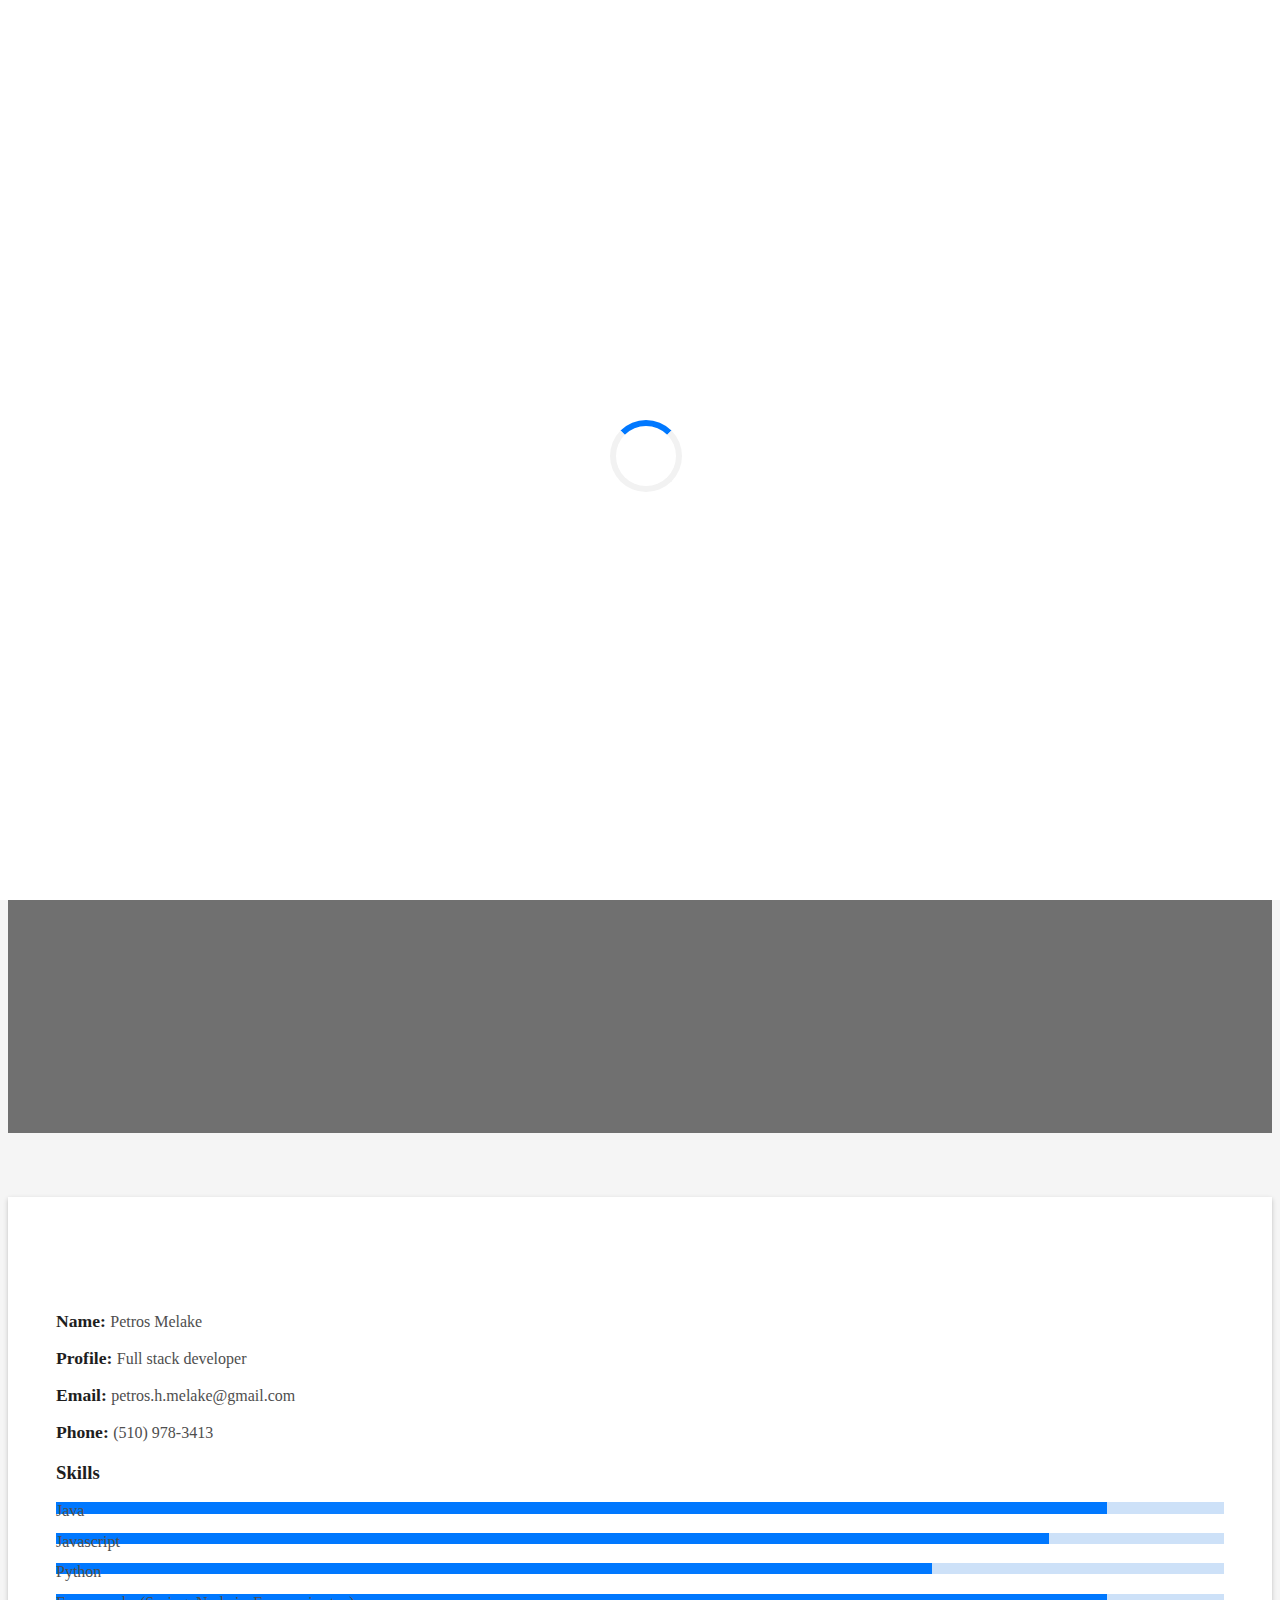
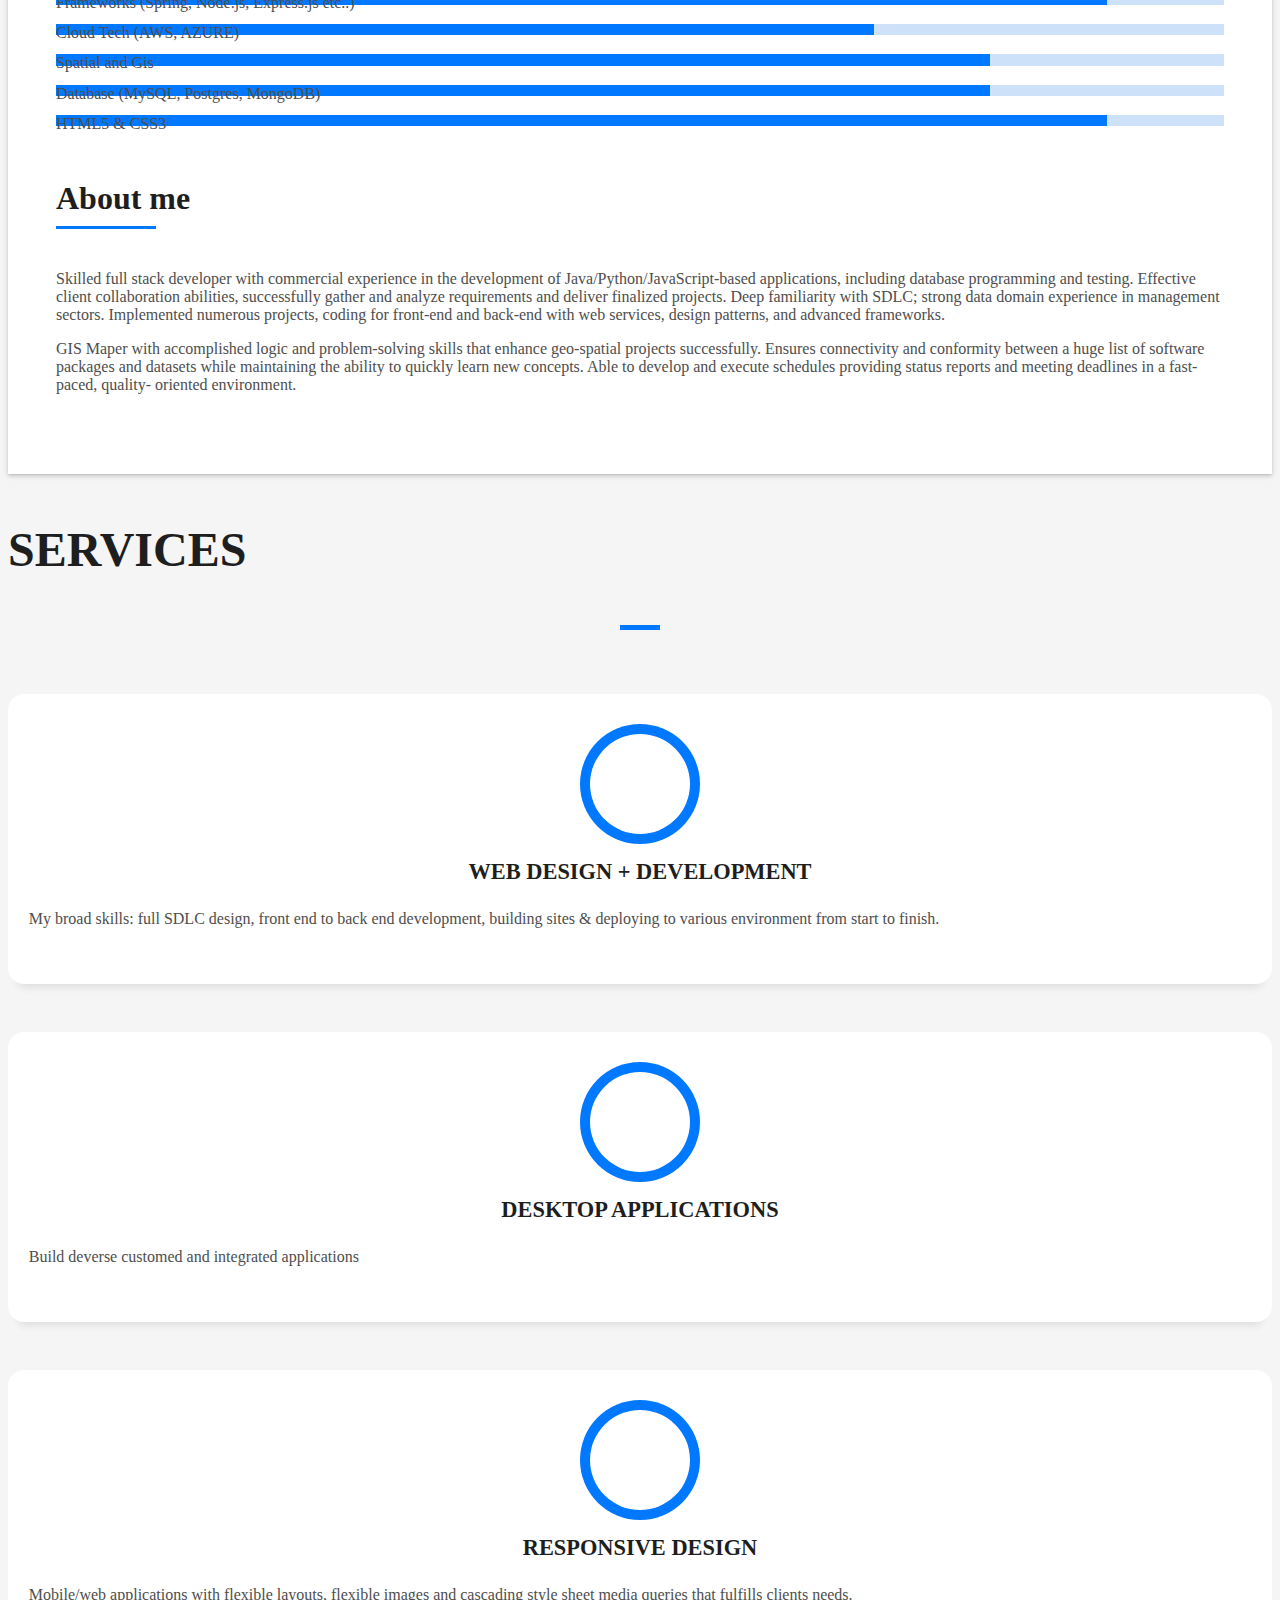
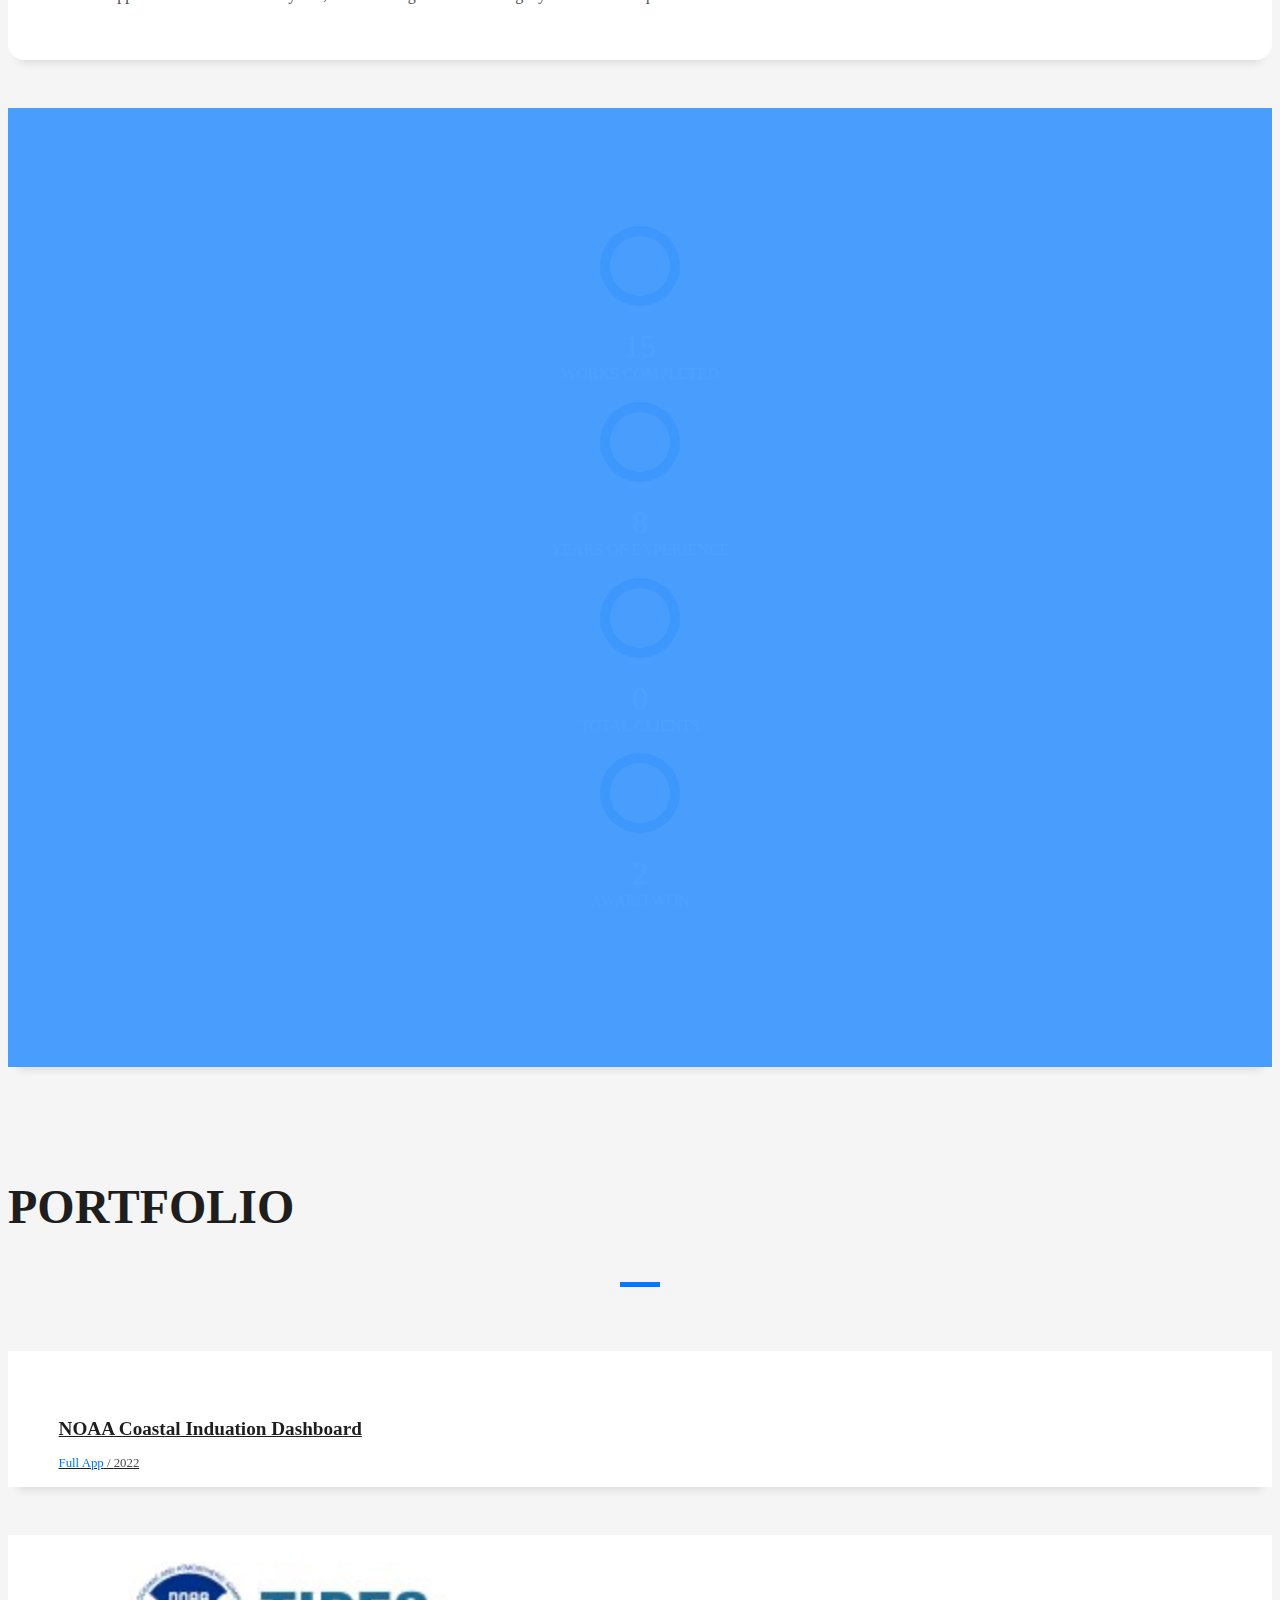
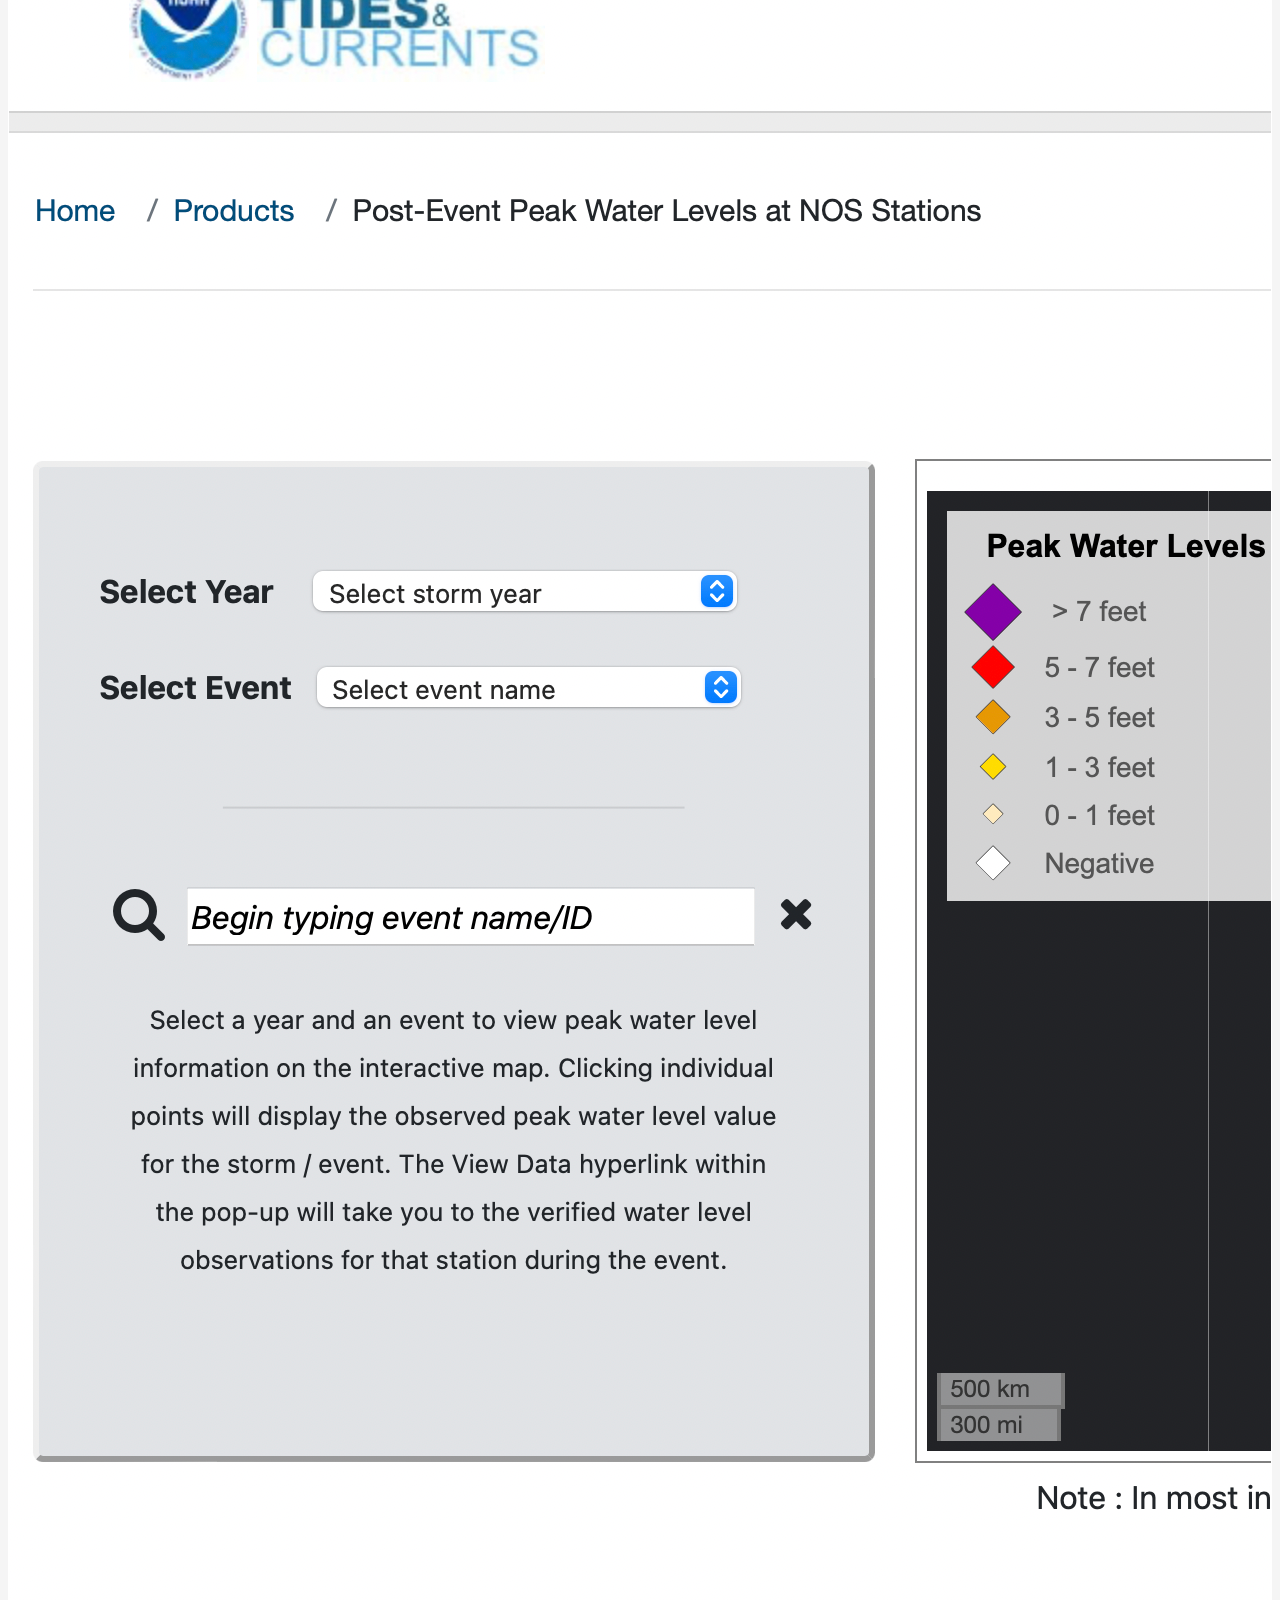
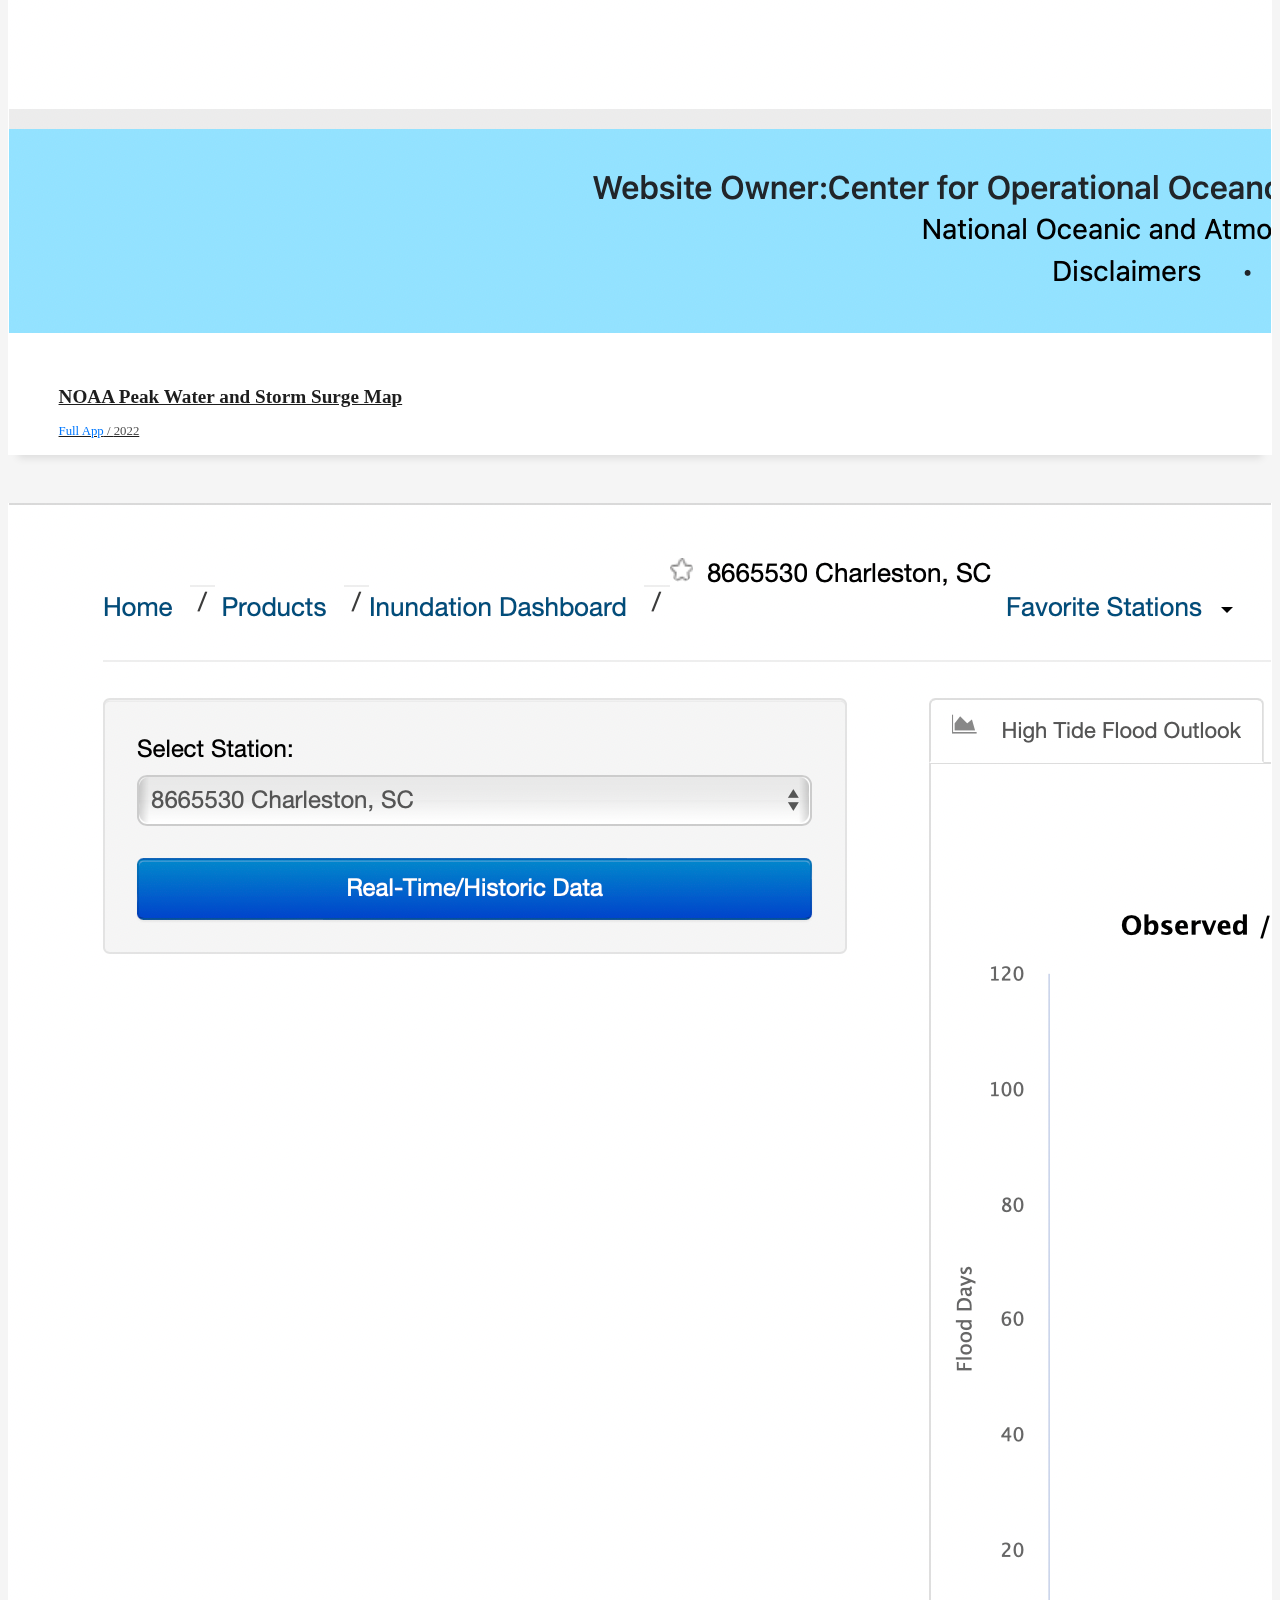
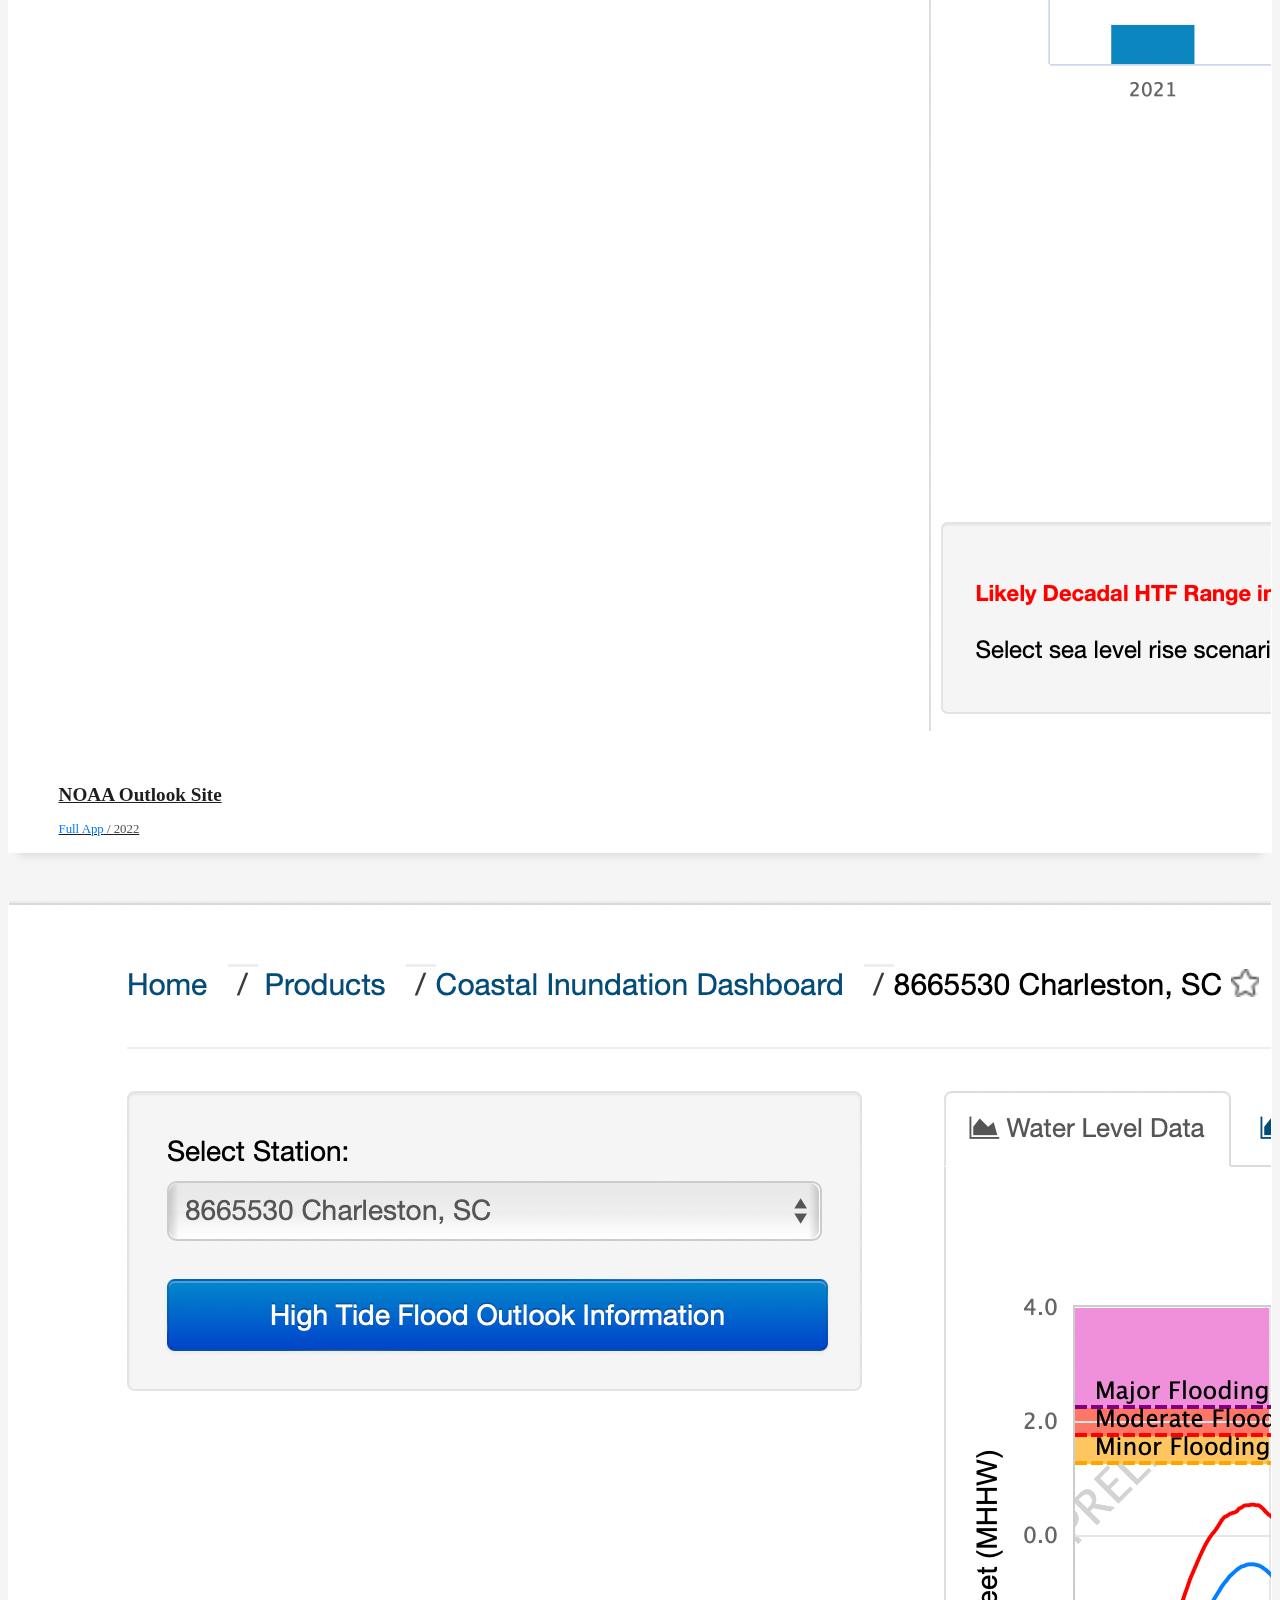
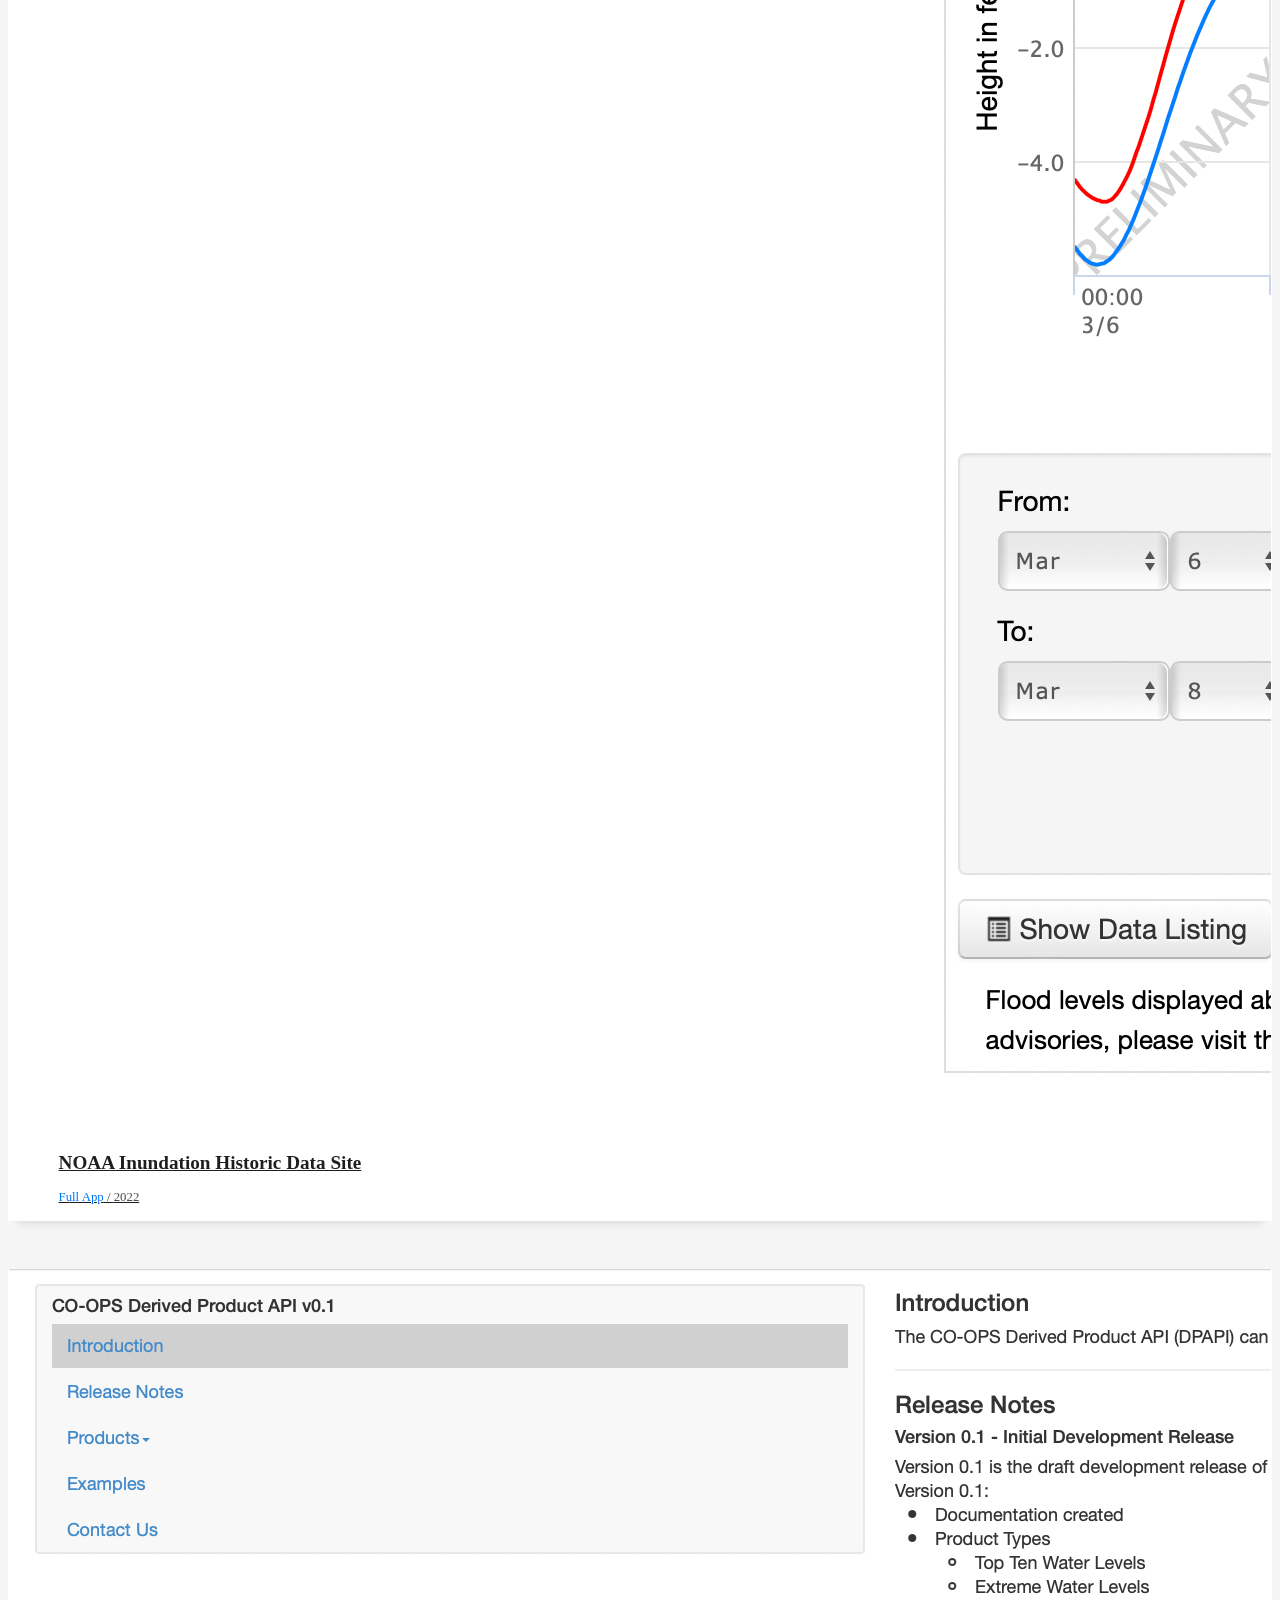
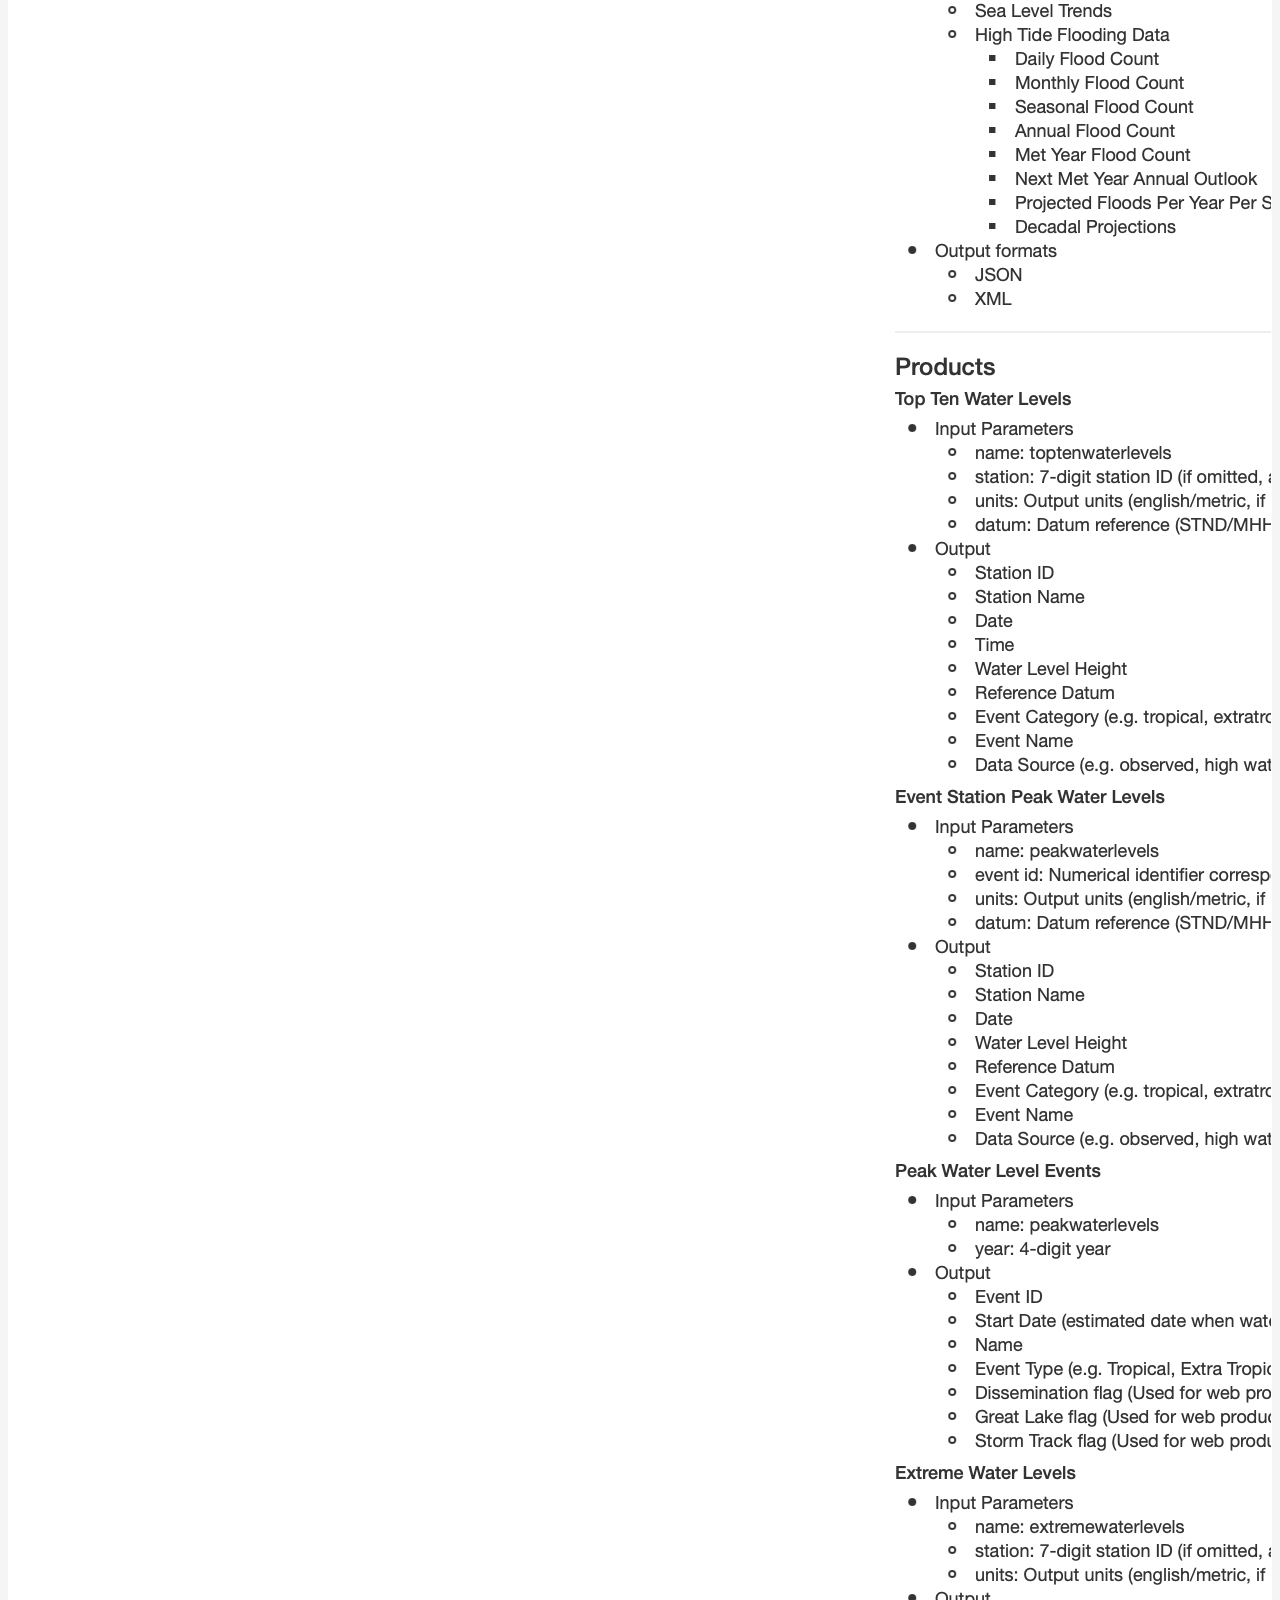
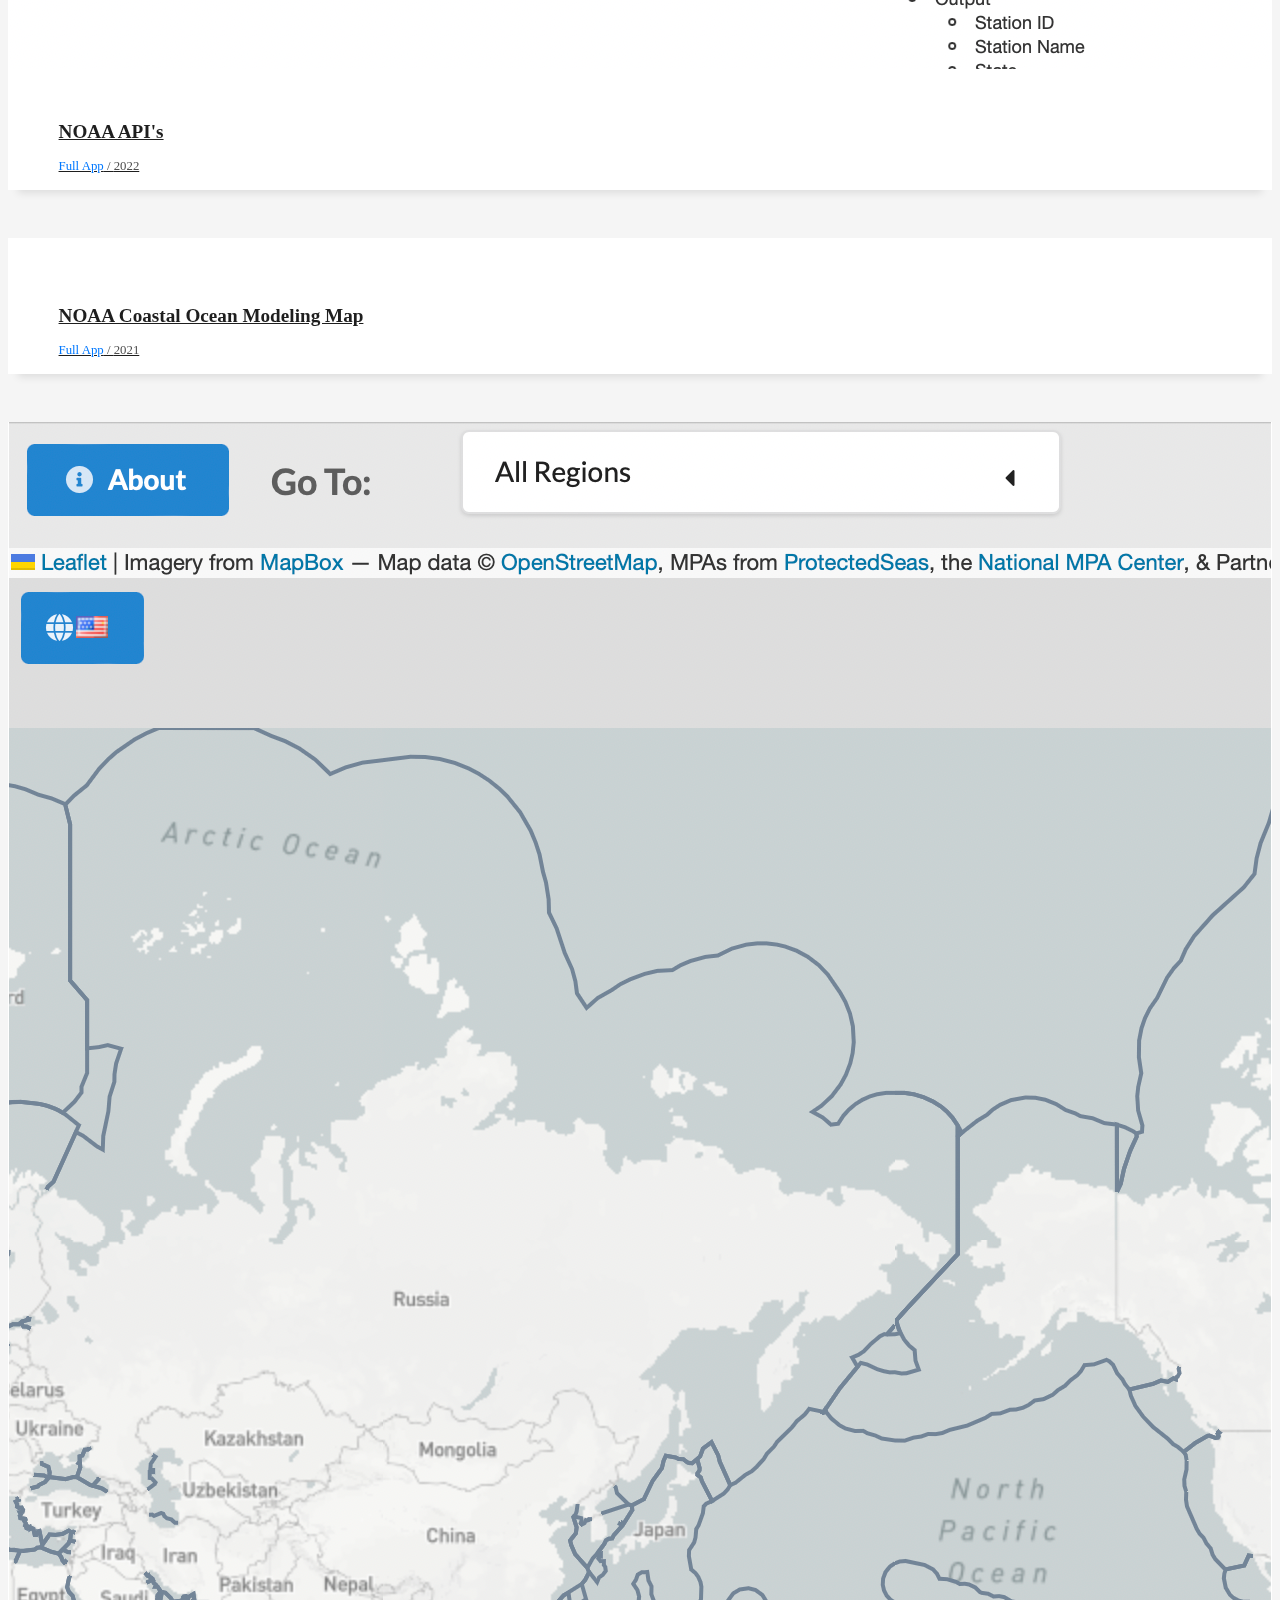
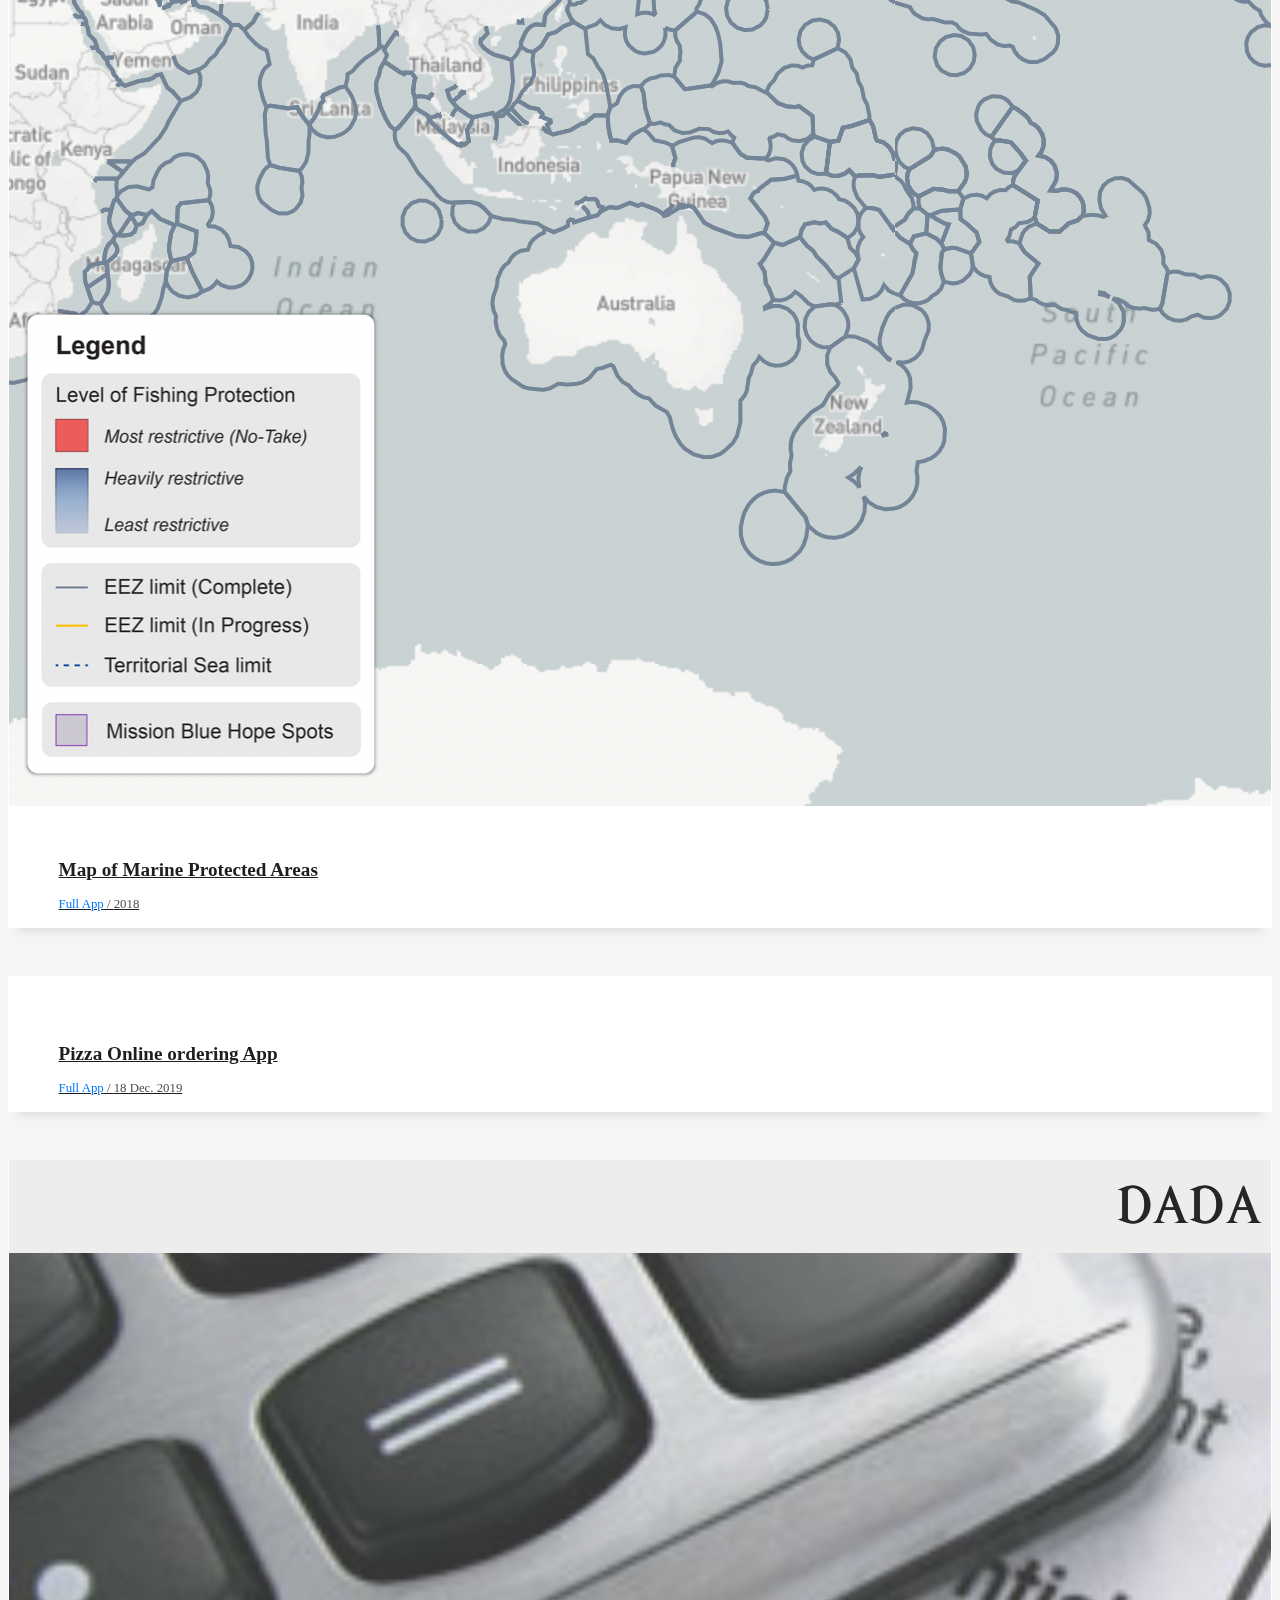
==== index.html @ 2021a52b "modify and update the portoflio" ====
<!DOCTYPE html>
<html lang="en">
<head>
  <meta charset="utf-8">
  <title>Petros Melake Portfolio</title>
  <meta content="width=device-width, initial-scale=1.0" name="viewport">
  <meta content="" name="keywords">
  <meta content="" name="description">

  <!-- Favicons -->
  <link href="img/favicon.png" rel="icon">
  <link href="img/apple-touch-icon.png" rel="apple-touch-icon">

  <!-- Bootstrap CSS File -->
  <link href="lib/bootstrap/css/bootstrap.min.css" rel="stylesheet">

  <!-- Libraries CSS Files -->
  <link href="lib/font-awesome/css/font-awesome.min.css" rel="stylesheet">
  <link href="lib/animate/animate.min.css" rel="stylesheet">
  <link href="lib/ionicons/css/ionicons.min.css" rel="stylesheet">
  <link href="lib/owlcarousel/assets/owl.carousel.min.css" rel="stylesheet">
  <link href="lib/lightbox/css/lightbox.min.css" rel="stylesheet">

  <!-- Main Stylesheet File -->
  <link href="css/style.css" rel="stylesheet">
  <script src='https://kit.fontawesome.com/a076d05399.js'></script>
  <!-- =======================================================
    Theme Name: DevFolio
    Theme URL: https://bootstrapmade.com/devfolio-bootstrap-portfolio-html-template/
    Author: BootstrapMade.com
    License: https://bootstrapmade.com/license/
  ======================================================= -->
</head>

<body id="page-top">

  <!--/ Nav Star /-->
  <nav class="navbar navbar-b navbar-trans navbar-expand-md fixed-top" id="mainNav">
    <div class="container">
      <a class="navbar-brand js-scroll" href="#page-top">Petivip</a>
      <button class="navbar-toggler collapsed" type="button" data-toggle="collapse" data-target="#navbarDefault"
        aria-controls="navbarDefault" aria-expanded="false" aria-label="Toggle navigation">
        <span></span>
        <span></span>
        <span></span>
      </button>
      <div class="navbar-collapse collapse justify-content-end" id="navbarDefault">
        <ul class="navbar-nav">
          <li class="nav-item">
            <a class="nav-link js-scroll active" href="#home">Home</a>
          </li>
          <li class="nav-item">
            <a class="nav-link js-scroll" href="#about">About</a>
          </li>
          <li class="nav-item">
            <a class="nav-link js-scroll" href="#service">Services</a>
          </li>
          <li class="nav-item">
            <a class="nav-link js-scroll" href="#work">Work</a>
          </li>
          <li class="nav-item">
            <a class="nav-link js-scroll" href="#blog">Blog</a>
          </li>
          <li class="nav-item">
            <a class="nav-link js-scroll" href="#contact">Contact</a>
          </li>
        </ul>
      </div>
    </div>
  </nav>
  <!--/ Nav End /-->

  <!--/ Intro Skew Star /-->
  <div id="home" class="intro route bg-image" style="background-image: url(img/back-image.jpg)">
    <div class="overlay-itro"></div>
    <div class="intro-content display-table">
      <div class="table-cell">
        <div class="container">
          <!--<p class="display-6 color-d">Hello, world!</p>-->
          <h1 class="intro-title mb-4">I am Petros Melake</h1>
          <p class="intro-subtitle"><span class="text-slider-items">Full-Stack Developer, Java/ Javascript/ Python Programmer, Web Developement, GIS Map Developer</span><strong class="text-slider"></strong></p>
          <!-- <p class="pt-3"><a class="btn btn-primary btn js-scroll px-4" href="#about" role="button">Learn More</a></p> -->
        </div>
      </div>
    </div>
  </div>
  <!--/ Intro Skew End /-->

  <section id="about" class="about-mf sect-pt4 route">
    <div class="container">
      <div class="row">
        <div class="col-sm-12">
          <div class="box-shadow-full">
            <div class="row">
              <div class="col-md-6">
                <div class="row">
                  <div class="col-sm-6 col-md-5">
                    <div class="about-img">
                      <img src="img/petros.jpg" class="img-fluid rounded b-shadow-a" alt="">
                    </div>
                  </div>
                  <div class="col-sm-6 col-md-7">
                    <div class="about-info">
                      <p><span class="title-s">Name: </span> <span>Petros Melake</span></p>
                      <p><span class="title-s">Profile: </span> <span>Full stack developer</span></p>
                      <p><span class="title-s">Email: </span> <span>petros.h.melake@gmail.com</span></p>
                      <p><span class="title-s">Phone: </span> <span>(510) 978-3413</span></p>
                    </div>
                  </div>
                </div>
                <div class="skill-mf">

                    <h3 class="head-bar animated fadeInDown"><i class="fa fa-tasks animated fadeInDown" aria-hidden="true"></i> Skills</h3>
                  <div class="progress">
                    <div class="progress-bar" role="progressbar" aria-valuenow="60" aria-valuemin="0" aria-valuemax="100" style="width: 90%;">
                      Java
                    </div>
                  </div>
                  <div class="progress">
                      <div class="progress-bar" role="progressbar" aria-valuenow="60" aria-valuemin="0" aria-valuemax="100" style="width: 85%;">
                        Javascript​
                      </div>
                    </div>

                    <div class="progress">
                      <div class="progress-bar" role="progressbar" aria-valuenow="60" aria-valuemin="0" aria-valuemax="100" style="width: 75%;">
                        Python
                      </div>
                    </div>
                    <div class="progress">
                      <div class="progress-bar" role="progressbar" aria-valuenow="60" aria-valuemin="0" aria-valuemax="100" style="width: 90%;">
                         Frameworks (Spring, Node.js, Express.js etc..)
                      </div>
                    </div>
                    <div class="progress">
                      <div class="progress-bar" role="progressbar" aria-valuenow="60" aria-valuemin="0" aria-valuemax="100" style="width: 70%;">
                        Cloud Tech (AWS, AZURE)
                      </div>
                    </div>
                    <div class="progress">
                      <div class="progress-bar" role="progressbar" aria-valuenow="60" aria-valuemin="0" aria-valuemax="100" style="width: 80%;">
                        Spatial and Gis 
                      </div>
                    </div>
                    <div class="progress">
                      <div class="progress-bar" role="progressbar" aria-valuenow="60" aria-valuemin="0" aria-valuemax="100" style="width: 80%;">
                        Database (MySQL, Postgres, MongoDB)
                      </div>
                    </div>
                    <div class="progress">
                      <div class="progress-bar" role="progressbar" aria-valuenow="60" aria-valuemin="0" aria-valuemax="100" style="width: 90%;">
                        HTML5 &amp; CSS3
                      </div>
                    </div>
                  </div>

              </div>
              <div class="col-md-6">
                <div class="about-me pt-4 pt-md-0">
                  <div class="title-box-2">
                    <h5 class="title-left">
                      About me
                    </h5>
                  </div>
                  <p class="lead">
                    Skilled full stack developer with commercial experience in the development of Java/Python/JavaScript-based applications, including database programming and testing. Effective client collaboration abilities, successfully gather and analyze requirements and deliver finalized projects. Deep familiarity with SDLC; strong data domain experience in management sectors. Implemented numerous projects, coding for front-end and back-end with web services, design patterns, and advanced frameworks. 
                  </p>
                  <p class="lead">
                    GIS Maper with accomplished logic and problem-solving skills that enhance geo-spatial projects successfully.
                    Ensures connectivity and conformity between a huge list of software packages and datasets while maintaining the ability to quickly learn new concepts.
                    Able to develop and execute schedules providing status reports and meeting deadlines in a fast-paced, quality- oriented environment.
                  </p>
                </div>
              </div>
            </div>
          </div>
        </div>
      </div>
    </div>
  </section>

  <!--/ Section Services Star /-->
  <section id="service" class="services-mf route">
    <div class="container">
      <div class="row">
        <div class="col-sm-12">
          <div class="title-box text-center">
            <h3 class="title-a">
              Services
            </h3>
            <p class="subtitle-a">

            </p>
            <div class="line-mf"></div>
          </div>
        </div>
      </div>
      <div class="row">
        <div class="col-md-4">
          <div class="service-box">
            <div class="service-ico">
              <span class="ico-circle"><i class="ion-monitor"></i></span>
            </div>
            <div class="service-content">
              <h2 class="s-title">Web Design + Development</h2>
              <p class="s-description text-center">
                My broad skills: full SDLC design, front end to back end development,
               building sites  & deploying to various environment from start to finish.
              </p>
            </div>
          </div>
        </div>
        <div class="col-md-4">
          <div class="service-box">
            <div class="service-ico">
              <span class="ico-circle"><i class="ion-code-working"></i></span>
            </div>
            <div class="service-content">
              <h2 class="s-title">Desktop Applications </h2>
              <p class="s-description text-center">
                Build deverse  customed and integrated applications
              </p>
            </div>
          </div>
        </div>
        <div class="col-md-4">
          <div class="service-box">
            <div class="service-ico">
              <span class="ico-circle"><i class="ion-android-phone-portrait"></i></span>
            </div>
            <div class="service-content">
              <h2 class="s-title">Responsive Design</h2>
              <p class="s-description text-center">
                Mobile/web applications with flexible layouts, flexible images and cascading style sheet media queries that fulfills clients needs.
              </p>
            </div>
          </div>
        </div>
      </div>
    </div>
  </section>
  <!--/ Section Services End /-->

  <div class="section-counter paralax-mf bg-image" style="background-image: url(img/counters-bg.jpg)">
    <div class="overlay-mf"></div>
    <div class="container">
      <div class="row">
        <div class="col-sm-3 col-lg-3">
          <div class="counter-box counter-box pt-4 pt-md-0">
            <div class="counter-ico">
              <span class="ico-circle"><i class="ion-checkmark-round"></i></span>
            </div>
            <div class="counter-num">
              <p class="counter">15</p>
              <span class="counter-text">WORKS COMPLETED</span>
            </div>
          </div>
        </div>
        <div class="col-sm-3 col-lg-3">
          <div class="counter-box pt-4 pt-md-0">
            <div class="counter-ico">
              <span class="ico-circle"><i class="ion-ios-calendar-outline"></i></span>
            </div>
            <div class="counter-num">
              <p class="counter">8</p>
              <span class="counter-text">YEARS OF EXPERIENCE</span>
            </div>
          </div>
        </div>
        <div class="col-sm-3 col-lg-3">
          <div class="counter-box pt-4 pt-md-0">
            <div class="counter-ico">
              <span class="ico-circle"><i class="ion-ios-people"></i></span>
            </div>
            <div class="counter-num">
              <p class="counter">0</p>
              <span class="counter-text">TOTAL CLIENTS</span>
            </div>
          </div>
        </div>
        <div class="col-sm-3 col-lg-3">
          <div class="counter-box pt-4 pt-md-0">
            <div class="counter-ico">
              <span class="ico-circle"><i class="ion-ribbon-a"></i></span>
            </div>
            <div class="counter-num">
              <p class="counter">2</p>
              <span class="counter-text">AWARD WON</span>
            </div>
          </div>
        </div>
      </div>
    </div>
  </div>

  <!--/ Section Portfolio Star /-->
  <section id="work" class="portfolio-mf sect-pt4 route">
    <div class="container">
      <div class="row">
        <div class="col-sm-12">
          <div class="title-box text-center">
            <h3 class="title-a">
              Portfolio
            </h3>
            <p class="subtitle-a">

            </p>
            <div class="line-mf"></div>
          </div>
        </div>
      </div>
      <div class="row">
        <div class="col-md-4">
          <div class="work-box">
            <a href="https://tidesandcurrents.noaa.gov/inundationdb/" target="_blank">
              <div class="work-img">
                <img src="img/cid.png" alt="" class="img-fluid">
              </div>
              <div class="work-content">
                <div class="row">
                  <div class="col-sm-8">
                    <h2 class="w-title">NOAA Coastal Induation Dashboard</h2>
                    <div class="w-more">
                      <span class="w-ctegory">Full App</span> / <span class="w-date"> 2022</span>
                    </div>
                  </div>
                  <div class="col-sm-4">
                    <div class="w-like">
                      <span class="ion-ios-plus-outline"></span>
                    </div>
                  </div>
                </div>
              </div>
            </a>
          </div>
        </div>
        <div class="col-md-4">
          <div class="work-box">
            <a href="https://tidesandcurrents.noaa.gov/peakwaterlevels/" target="_blank">
              <div class="work-img">
                <img src="img/pwl.png" alt="" class="img-fluid">
              </div>
              <div class="work-content">
                <div class="row">
                  <div class="col-sm-8">
                    <h2 class="w-title">NOAA Peak Water and Storm Surge Map</h2>
                    <div class="w-more">
                      <span class="w-ctegory">Full App</span> / <span class="w-date"> 2022</span>
                    </div>
                  </div>
                  <div class="col-sm-4">
                    <div class="w-like">
                      <span class="ion-ios-plus-outline"></span>
                    </div>
                  </div>
                </div>
              </div>
            </a>
          </div>
        </div>
        <div class="col-md-4">
          <div class="work-box">
            <a href="https://tidesandcurrents.noaa.gov/inundationdb/outlook.html?id=8665530" target="_blank">
              <div class="work-img">
                <img src="img/outlook.png" alt="" class="img-fluid">
              </div>
              <div class="work-content">
                <div class="row">
                  <div class="col-sm-8">
                    <h2 class="w-title">NOAA Outlook Site</h2>
                    <div class="w-more">
                      <span class="w-ctegory">Full App</span> / <span class="w-date"> 2022</span>
                    </div>
                  </div>
                  <div class="col-sm-4">
                    <div class="w-like">
                      <span class="ion-ios-plus-outline"></span>
                    </div>
                  </div>
                </div>
              </div>
            </a>
          </div>
        </div>
        </div>
        <div class="row">
        <div class="col-md-4">
          <div class="work-box">
            <a href="https://tidesandcurrents.noaa.gov/inundationdb/outlook.html?id=8665530" target="_blank">
              <div class="work-img">
                <img src="img/ihp.png" alt="" class="img-fluid">
              </div>
              <div class="work-content">
                <div class="row">
                  <div class="col-sm-8">
                    <h2 class="w-title">NOAA Inundation Historic Data Site</h2>
                    <div class="w-more">
                      <span class="w-ctegory">Full App</span> / <span class="w-date"> 2022</span>
                    </div>
                  </div>
                  <div class="col-sm-4">
                    <div class="w-like">
                      <span class="ion-ios-plus-outline"></span>
                    </div>
                  </div>
                </div>
              </div>
            </a>
          </div>
        </div>
        <div class="col-md-4">
          <div class="work-box">
            <a href="https://api.tidesandcurrents.noaa.gov/dpapi/prod/" target="_blank">
              <div class="work-img">
                <img src="img/api.png" alt="" class="img-fluid">
              </div>
              <div class="work-content">
                <div class="row">
                  <div class="col-sm-8">
                    <h2 class="w-title">NOAA API's</h2>
                    <div class="w-more">
                      <span class="w-ctegory">Full App</span> / <span class="w-date"> 2022</span>
                    </div>
                  </div>
                  <div class="col-sm-4">
                    <div class="w-like">
                      <span class="ion-ios-plus-outline"></span>
                    </div>
                  </div>
                </div>
              </div>
            </a>
          </div>
        </div>
        <div class="col-md-4">
          <div class="work-box">
            <a href="https://coastaloceanmodels.noaa.gov/WCOFS/viewer/" target="_blank">
              <div class="work-img">
                <img src="img/ocs.png" alt="" class="img-fluid">
              </div>
              <div class="work-content">
                <div class="row">
                  <div class="col-sm-8">
                    <h2 class="w-title">NOAA Coastal Ocean Modeling Map</h2>
                    <div class="w-more">
                      <span class="w-ctegory">Full App</span> / <span class="w-date"> 2021</span>
                    </div>
                  </div>
                  <div class="col-sm-4">
                    <div class="w-like">
                      <span class="ion-ios-plus-outline"></span>
                    </div>
                  </div>
                </div>
              </div>
            </a>
          </div>
        </div>
        </div>
        <div class="row">
        <div class="col-md-4">
          <div class="work-box">
            <a href="https://mpa.protectedseas.net" target="_blank">
              <div class="work-img">
                <img src="img/mpa.png" alt="" class="img-fluid">
              </div>
              <div class="work-content">
                <div class="row">
                  <div class="col-sm-8">
                    <h2 class="w-title">Map of Marine Protected Areas</h2>
                    <div class="w-more">
                      <span class="w-ctegory">Full App</span> / <span class="w-date"> 2018</span>
                    </div>
                  </div>
                  <div class="col-sm-4">
                    <div class="w-like">
                      <span class="ion-ios-plus-outline"></span>
                    </div>
                  </div>
                </div>
              </div>
            </a>
          </div>
        </div>
        <div class="col-md-4">
          <div class="work-box">
            <a href="img/work-1.jpg" data-lightbox="gallery-mf">
              <div class="work-img">
                <img src="img/pizza_app.png" alt="" class="img-fluid">
              </div>
              <div class="work-content">
                <div class="row">
                  <div class="col-sm-8">
                    <h2 class="w-title">Pizza Online ordering App</h2>
                    <div class="w-more">
                      <span class="w-ctegory">Full App</span> / <span class="w-date">18 Dec. 2019</span>
                    </div>
                  </div>
                  <div class="col-sm-4">
                    <div class="w-like">
                      <span class="ion-ios-plus-outline"></span>
                    </div>
                  </div>
                </div>
              </div>
            </a>
          </div>
        </div>
        <div class="col-md-4">
          <div class="work-box">
            <a href="https://dada4taxes.com/" target="_blank">
              <div class="work-img">
                <img src="img/dada.png" alt="" class="img-fluid">
              </div>
              <div class="work-content">
                <div class="row">
                  <div class="col-sm-8">
                    <h2 class="w-title">DADA Static Web-page</h2>
                    <div class="w-more">
                      <span class="w-ctegory">Web Design</span> / <span class="w-date">Sep. 2018</span>
                    </div>
                  </div>
                  <div class="col-sm-4">
                    <div class="w-like">
                      <span class="ion-ios-plus-outline"></span>
                    </div>
                  </div>
                </div>
              </div>
            </a>
          </div>
        </div>
        </div>
      </div>
    </div>
  </section>
  <!--/ Section Portfolio End /-->

  <!--/ Section Contact-Footer Star /-->
  <section class="paralax-mf footer-paralax bg-image sect-mt4 route" style="background-image: url(img/overlay-bg.jpg)">
    <div class="overlay-mf"></div>
    <div class="container">
      <div class="row">
        <div class="col-sm-12">
          <div class="contact-mf">
            <div id="contact" class="box-shadow-full">
              <div class="row">
                <div class="col-md-6">
                  <div class="title-box-2">
                    <h5 class="title-left">
                      Send Message Us
                    </h5>
                  </div>
                  <div>
                      <form action="" method="post" role="form" class="contactForm">
                      <div id="sendmessage">Your message has been sent. Thank you!</div>
                      <div id="errormessage"></div>
                      <div class="row">
                        <div class="col-md-12 mb-3">
                          <div class="form-group">
                            <input type="text" name="name" class="form-control" id="name" placeholder="Your Name" data-rule="minlen:4" data-msg="Please enter at least 4 chars" />
                            <div class="validation"></div>
                          </div>
                        </div>
                        <div class="col-md-12 mb-3">
                          <div class="form-group">
                            <input type="email" class="form-control" name="email" id="email" placeholder="Your Email" data-rule="email" data-msg="Please enter a valid email" />
                            <div class="validation"></div>
                          </div>
                        </div>
                        <div class="col-md-12 mb-3">
                            <div class="form-group">
                              <input type="text" class="form-control" name="subject" id="subject" placeholder="Subject" data-rule="minlen:4" data-msg="Please enter at least 8 chars of subject" />
                              <div class="validation"></div>
                            </div>
                        </div>
                        <div class="col-md-12 mb-3">
                          <div class="form-group">
                            <textarea class="form-control" name="message" rows="5" data-rule="required" data-msg="Please write something for us" placeholder="Message"></textarea>
                            <div class="validation"></div>
                          </div>
                        </div>
                        <div class="col-md-12">
                          <button type="submit" class="button button-a button-big button-rouded">Send Message</button>
                        </div>
                      </div>
                    </form>
                  </div>
                </div>
                <div class="col-md-6">
                  <div class="title-box-2 pt-4 pt-md-0">
                    <h5 class="title-left">
                      Get in Touch
                    </h5>
                  </div>
                  <div class="more-info">
                    <p class="lead">
                    </p>
                    <ul class="list-ico">
                      <li><span class="ion-ios-location"></span> Hyattsville, MD 20782 </li>
                      <li><span class="ion-ios-telephone"></span> (510) 978-3413</li>
                      <li><span class="ion-email"></span> petros.h.melake@gmail.com</li>
                    </ul>
                  </div>
                  <div class="socials">
                    <ul>
                      <li><a href=""><span class="ico-circle"><i class="ion-social-facebook"></i></span></a></li>
                      <li><a href=""><span class="ico-circle"><i class="ion-social-instagram"></i></span></a></li>
                      <li><a href=""><span class="ico-circle"><i class="ion-social-twitter"></i></span></a></li>
                      <li><a href=""><span class="ico-circle"><i class="ion-social-pinterest"></i></span></a></li>
                    </ul>
                  </div>
                </div>
              </div>
            </div>
          </div>
        </div>
      </div>
    </div>
    <footer>
      <div class="container">
        <div class="row">
          <div class="col-sm-12">
            <div class="copyright-box">
              <p class="copyright">&copy; Copyright <strong>DevFolio</strong>. All Rights Reserved</p>
              <div class="credits">
                <!--
                  All the links in the footer should remain intact.
                  You can delete the links only if you purchased the pro version.
                  Licensing information: https://bootstrapmade.com/license/
                  Purchase the pro version with working PHP/AJAX contact form: https://bootstrapmade.com/buy/?theme=DevFolio
                -->
                Designed by <a href="https://bootstrapmade.com/">BootstrapMade</a>
              </div>
            </div>
          </div>
        </div>
      </div>
    </footer>
  </section>
  <!--/ Section Contact-footer End /-->

  <a href="#" class="back-to-top"><i class="fa fa-chevron-up"></i></a>
  <div id="preloader"></div>

  <!-- JavaScript Libraries -->
  <script src="lib/jquery/jquery.min.js"></script>
  <script src="lib/jquery/jquery-migrate.min.js"></script>
  <script src="lib/popper/popper.min.js"></script>
  <script src="lib/bootstrap/js/bootstrap.min.js"></script>
  <script src="lib/easing/easing.min.js"></script>
  <script src="lib/counterup/jquery.waypoints.min.js"></script>
  <script src="lib/counterup/jquery.counterup.js"></script>
  <script src="lib/owlcarousel/owl.carousel.min.js"></script>
  <script src="lib/lightbox/js/lightbox.min.js"></script>
  <script src="lib/typed/typed.min.js"></script>
  <!-- Contact Form JavaScript File -->
  <script src="contactform/contactform.js"></script>

  <!-- Template Main Javascript File -->
  <script src="js/main.js"></script>

</body>
</html>
---- css/style.css ----
/*
  Theme Name: DevFolio
  Theme URL: https://bootstrapmade.com/devfolio-bootstrap-portfolio-html-template/
  Author: BootstrapMade.com
  License: https://bootstrapmade.com/license/
*/

/*======================================
//--//-->   STYLES GENERALES
======================================*/

body {
  background-color: #f5f5f5;
  color: #4e4e4e;
}

h1,
h2,
h3,
h4,
h5,
h6 {
  color: #1e1e1e;
}

a {
  color: #1e1e1e;
  transition: all 0.5s ease-in-out;
}

a:hover {
  color: #0078ff;
  text-decoration: none;
  transition: all 0.5s ease-in-out;
}

.p-r {
  position: relative;
}

.color-a {
  color: #0078ff;
}

.color-d {
  color: #f5f5f5;
}

.color-text-a {
  color: #4e4e4e;
}

.box-shadow,
.paralax-mf,
.service-box,
.work-box,
.card-blog {
  box-shadow: 0 13px 8px -10px rgba(0, 0, 0, 0.1);
}

.box-shadow-a,
.button:hover {
  box-shadow: 0 0 0 4px #cde1f8;
}

.display-5 {
  font-size: 2.5rem;
  font-weight: 300;
  line-height: 1.1;
}

.display-6 {
  font-size: 2rem;
  font-weight: 300;
  line-height: 1.1;
}

.avatar {
  width: 32px;
  height: 32px;
  margin-right: 4px;
  overflow: hidden;
}

.bg-image {
  background-repeat: no-repeat;
  background-attachment: fixed;
  background-size: cover;
  background-position: center center;
}

.overlay-mf {
  background-color: #0078ff;
}

.overlay-mf {
  position: absolute;
  top: 0;
  left: 0px;
  padding: 0;
  height: 100%;
  width: 100%;
  opacity: .7;
}

.paralax-mf {
  position: relative;
  padding: 8rem 0;
}

.display-table {
  width: 100%;
  height: 100%;
  display: table;
}

.table-cell {
  display: table-cell;
  vertical-align: middle;
}

/*--/ Sections /--*/

.sect-4 {
  padding: 4rem 0;
}

.sect-pt4 {
  padding-top: 4rem;
}

.sect-mt4 {
  margin-top: 4rem;
}

/*--/ Title s /--*/

.title-s {
  font-weight: 600;
  color: #1e1e1e;
  font-size: 1.1rem;
}

/*--/ Title A /--*/

.title-box {
  margin-bottom: 4rem;
}

.title-a {
  font-size: 3rem;
  font-weight: bold;
  text-transform: uppercase;
}

.subtitle-a {
  color: #4e4e4e;
}

.line-mf {
  width: 40px;
  height: 5px;
  background-color: #0078ff;
  margin: 0 auto;
}

/*--/ Title Left /--*/

.title-box-2 {
  margin-bottom: 3rem;
}

.title-left {
  font-size: 2rem;
  position: relative;
}

.title-left:before {
  content: '';
  position: absolute;
  height: 3px;
  background-color: #0078ff;
  width: 100px;
  bottom: -12px;
}

/*------/ Box /------*/

.box-pl2 {
  padding-left: 2rem;
}

.box-shadow-full {
  padding: 3rem 1.25rem;
  position: relative;
  background-color: #fff;
  margin-bottom: 3rem;
  z-index: 2;
  box-shadow: 0 1px 1px 0 rgba(0, 0, 0, 0.06), 0 2px 5px 0 rgba(0, 0, 0, 0.2);
}

/*------/ Socials /------*/

.socials {
  padding: 1.5rem 0;
}

.socials ul li {
  display: inline-block;
}

.socials .ico-circle {
  height: 40px;
  width: 40px;
  font-size: 1.7rem;
  border-radius: 50%;
  line-height: 1.4;
  margin: 0 15px 0 0;
  box-shadow: 0 0 0 3px #0078ff;
  transition: all 500ms ease;
}

.socials .ico-circle:hover {
  background-color: #0078ff;
  color: #fff;
  box-shadow: 0 0 0 3px #cde1f8;
  transition: all 500ms ease;
}

/*------/ Ul resect /------*/

.ul-resect,
.socials ul,
.list-ico,
.blog-wrapper .post-meta ul,
.box-comments .list-comments,
.widget-sidebar .list-sidebar,
.widget-tags ul {
  list-style: none;
  padding-left: 0;
  margin-bottom: 0;
}

.list-ico {
  line-height: 2;
}

.list-ico span {
  color: #0078ff;
  margin-right: 10px;
}

/*------/ Ico Circle /------*/

.ico-circle {
  height: 100px;
  width: 100px;
  font-size: 2rem;
  border-radius: 50%;
  line-height: 1.55;
  margin: 0 auto;
  text-align: center;
  box-shadow: 0 0 0 10px #0078ff;
  display: block;
}

/*------/ Owl Carousel /------*/

.owl-theme .owl-dots {
  text-align: center;
  margin-top: 18px;
}

.owl-theme .owl-dots .owl-dot {
  display: inline-block;
}

.owl-theme .owl-dots .owl-dot span {
  width: 18px;
  height: 7px;
  margin: 5px 5px;
  background: #cde1f8;
  border: 0px solid #cde1f8;
  display: block;
  transition: all 0.6s ease-in-out;
  cursor: pointer;
}

.owl-theme .owl-dots .owl-dot:hover span {
  background-color: #cde1f8;
}

.owl-theme .owl-dots .owl-dot.active span {
  background-color: #1B1B1B;
  width: 25px;
}

/*--/ Scrolltop s /--*/

.scrolltop-mf {
  position: relative;
  display: none;
}

.scrolltop-mf span {
  z-index: 999;
  position: fixed;
  width: 42px;
  height: 42px;
  background-color: #0078ff;
  opacity: .7;
  font-size: 1.6rem;
  line-height: 1.5;
  text-align: center;
  color: #fff;
  top: auto;
  left: auto;
  right: 30px;
  bottom: 50px;
  cursor: pointer;
  border-radius: 50%;
}

/* Back to top button */

.back-to-top {
  position: fixed;
  display: none;
  background: #0078ff;
  color: #fff;
  width: 44px;
  height: 44px;
  text-align: center;
  line-height: 1;
  font-size: 16px;
  border-radius: 50%;
  right: 15px;
  bottom: 15px;
  transition: background 0.5s;
  z-index: 11;
}

.back-to-top i {
  padding-top: 12px;
  color: #fff;
}

/* Prelaoder */

#preloader {
  position: fixed;
  top: 0;
  left: 0;
  right: 0;
  bottom: 0;
  z-index: 9999;
  overflow: hidden;
  background: #fff;
}

#preloader:before {
  content: "";
  position: fixed;
  top: calc(50% - 30px);
  left: calc(50% - 30px);
  border: 6px solid #f2f2f2;
  border-top: 6px solid #0078ff;
  border-radius: 50%;
  width: 60px;
  height: 60px;
  -webkit-animation: animate-preloader 1s linear infinite;
  animation: animate-preloader 1s linear infinite;
}

@-webkit-keyframes animate-preloader {
  0% {
    -webkit-transform: rotate(0deg);
    transform: rotate(0deg);
  }

  100% {
    -webkit-transform: rotate(360deg);
    transform: rotate(360deg);
  }
}

@keyframes animate-preloader {
  0% {
    -webkit-transform: rotate(0deg);
    transform: rotate(0deg);
  }

  100% {
    -webkit-transform: rotate(360deg);
    transform: rotate(360deg);
  }
}

/*======================================
//--//-->   NAVBAR
======================================*/

.navbar-b {
  transition: all .5s ease-in-out;
  background-color: transparent;
  padding-top: 1.563rem;
  padding-bottom: 1.563rem;
}

.navbar-b.navbar-reduce {
  box-shadow: 0px 6px 9px 0px rgba(0, 0, 0, 0.06);
}

.navbar-b.navbar-trans .nav-item,
.navbar-b.navbar-reduce .nav-item {
  position: relative;
  padding-right: 10px;
  padding-left: 0;
}

.navbar-b.navbar-trans .nav-link,
.navbar-b.navbar-reduce .nav-link {
  color: #fff;
  text-transform: uppercase;
  font-weight: 600;
}

.navbar-b.navbar-trans .nav-link:before,
.navbar-b.navbar-reduce .nav-link:before {
  content: '';
  position: absolute;
  margin-left: 0px;
  width: 0%;
  bottom: 0;
  left: 0;
  height: 2px;
  transition: all 500ms ease;
}

.navbar-b.navbar-trans .nav-link:hover,
.navbar-b.navbar-reduce .nav-link:hover {
  color: #1B1B1B;
}

.navbar-b.navbar-trans .nav-link:hover:before,
.navbar-b.navbar-reduce .nav-link:hover:before {
  width: 35px;
}

.navbar-b.navbar-trans .show > .nav-link:before,
.navbar-b.navbar-trans .active > .nav-link:before,
.navbar-b.navbar-trans .nav-link.show:before,
.navbar-b.navbar-trans .nav-link.active:before,
.navbar-b.navbar-reduce .show > .nav-link:before,
.navbar-b.navbar-reduce .active > .nav-link:before,
.navbar-b.navbar-reduce .nav-link.show:before,
.navbar-b.navbar-reduce .nav-link.active:before {
  width: 35px;
}

.navbar-b.navbar-trans .nav-link:before {
  background-color: #fff;
}

.navbar-b.navbar-trans .nav-link:hover {
  color: #fff;
}

.navbar-b.navbar-trans .show > .nav-link,
.navbar-b.navbar-trans .active > .nav-link,
.navbar-b.navbar-trans .nav-link.show,
.navbar-b.navbar-trans .nav-link.active {
  color: #fff;
}

.navbar-b.navbar-reduce {
  transition: all .5s ease-in-out;
  background-color: #fff;
  padding-top: 15px;
  padding-bottom: 15px;
}

.navbar-b.navbar-reduce .nav-link {
  color: #0078ff;
}

.navbar-b.navbar-reduce .nav-link:before {
  background-color: #0078ff;
}

.navbar-b.navbar-reduce .nav-link:hover {
  color: #0078ff;
}

.navbar-b.navbar-reduce .show > .nav-link,
.navbar-b.navbar-reduce .active > .nav-link,
.navbar-b.navbar-reduce .nav-link.show,
.navbar-b.navbar-reduce .nav-link.active {
  color: #0078ff;
}

.navbar-b.navbar-reduce .navbar-brand {
  color: #0078ff;
}

.navbar-b.navbar-reduce .navbar-toggler span {
  background-color: #1B1B1B;
}

.navbar-b .navbar-brand {
  color: #fff;
  font-size: 1.6rem;
  font-weight: 600;
}

.navbar-b .navbar-nav .dropdown-item.show .dropdown-menu,
.navbar-b .dropdown.show .dropdown-menu,
.navbar-b .dropdown-btn.show .dropdown-menu {
  -webkit-transform: translate3d(0px, 0px, 0px);
  transform: translate3d(0px, 0px, 0px);
  visibility: visible !important;
}

.navbar-b .dropdown-menu {
  margin: 1.12rem 0 0;
  border-radius: 0;
}

.navbar-b .dropdown-menu .dropdown-item {
  padding: .7rem 1.7rem;
  transition: all 500ms ease;
}

.navbar-b .dropdown-menu .dropdown-item:hover {
  background-color: #0078ff;
  color: #fff;
  transition: all 500ms ease;
}

.navbar-b .dropdown-menu .dropdown-item.active {
  background-color: #0078ff;
}

/*--/ Hamburger Navbar /--*/

.navbar-toggler {
  position: relative;
}

.navbar-toggler:focus,
.navbar-toggler:active {
  outline: 0;
}

.navbar-toggler span {
  display: block;
  background-color: #fff;
  height: 3px;
  width: 25px;
  margin-top: 4px;
  margin-bottom: 4px;
  -webkit-transform: rotate(0deg);
  transform: rotate(0deg);
  left: 0;
  opacity: 1;
}

.navbar-toggler span:nth-child(1),
.navbar-toggler span:nth-child(3) {
  transition: -webkit-transform .35s ease-in-out;
  transition: transform .35s ease-in-out;
  transition: transform .35s ease-in-out, -webkit-transform .35s ease-in-out;
}

.navbar-toggler:not(.collapsed) span:nth-child(1) {
  position: absolute;
  left: 12px;
  top: 10px;
  -webkit-transform: rotate(135deg);
  transform: rotate(135deg);
  opacity: 0.9;
}

.navbar-toggler:not(.collapsed) span:nth-child(2) {
  height: 12px;
  visibility: hidden;
  background-color: transparent;
}

.navbar-toggler:not(.collapsed) span:nth-child(3) {
  position: absolute;
  left: 12px;
  top: 10px;
  -webkit-transform: rotate(-135deg);
  transform: rotate(-135deg);
  opacity: 0.9;
}

/*======================================
//--//-->   INTRO
======================================*/

.intro {
  height: 100vh;
  position: relative;
  color: #fff;
}

.intro .intro-content {
  text-align: center;
  position: absolute;
}

.intro .overlay-itro {
  background-color: rgba(0, 0, 0, 0.6);
  position: absolute;
  top: 0;
  left: 0px;
  padding: 0;
  height: 100%;
  width: 100%;
  opacity: .9;
}

.intro .intro-title {
  color: #fff;
  font-weight: 600;
  font-size: 3rem;
}

.intro .intro-subtitle {
  font-size: 1.5rem;
  font-weight: 300;
}

.intro .text-slider-items {
  display: none;
}

.intro-single {
  height: 350px;
}

.intro-single .intro-content {
  margin-top: 30px;
}

.intro-single .intro-title {
  text-transform: uppercase;
  font-size: 3rem;
}

.intro-single .breadcrumb {
  background-color: transparent;
  color: #0078ff;
}

.intro-single .breadcrumb .breadcrumb-item:before {
  color: #cde1f8;
}

.intro-single .breadcrumb .breadcrumb-item.active {
  color: #cde1f8;
}

.intro-single .breadcrumb a {
  color: #fff;
}

/*======================================
//--//-->   ABOUT
======================================*/

.about-mf .box-shadow-full {
  padding-top: 4rem;
  padding-bottom: 4rem;
}

.about-mf .about-img {
  margin-bottom: 2rem;
}

.about-mf .about-img img {
  margin-left: 10px;
}

.skill-mf span {
  color: #4e4e4e;
}

.skill-mf .progress {
  background-color: #cde1f8;
  margin: .5rem 0 1.2rem 0;
  border-radius: 0;
  height: .7rem;
}

.skill-mf .progress .progress-bar {
  height: .7rem;
  background-color: #0078ff;
}

/*======================================
//--//-->   SERVICES
======================================*/

.service-box {
  background-color: #fff;
  padding: 2.5rem 1.3rem;
  border-radius: 1rem;
  margin-bottom: 3rem;
}

.service-box:hover .ico-circle {
  transition: all 500ms ease;
  color: #fff;
  background-color: #0078ff;
  box-shadow: 0 0 0 10px #cde1f8;
}

.service-box .service-ico {
  margin-bottom: 1rem;
  color: #1e1e1e;
}

.service-box .ico-circle {
  transition: all 500ms ease;
  font-size: 4rem;
}

.service-box .s-title {
  font-size: 1.4rem;
  text-transform: uppercase;
  text-align: center;
  padding: .4rem 0;
}

.service-box .s-description {
  color: #4e4e4e;
}

/*======================================
//--//-->   COUNTER
======================================*/

.counter-box {
  color: #fff;
  text-align: center;
}

.counter-ico {
  margin-bottom: 1rem;
}

.counter-ico .ico-circle {
  height: 60px;
  width: 60px;
  line-height: 1.8;
  box-shadow: 0 0 0 10px #cde1f8;
}

.counter-num .counter {
  font-size: 2rem;
  margin-bottom: 0;
}

/*======================================
//--//-->   PORTFOLIO
======================================*/

.work-box {
  margin-bottom: 3rem;
  -webkit-backface-visibility: hidden;
  backface-visibility: hidden;
  background-color: #fff;
}

.work-box:hover img {
  -webkit-transform: scale(1.3);
  transform: scale(1.3);
}

.work-img {
  display: block;
  overflow: hidden;
  margin: 1px;
}

.work-img img {
  transition: all 1s;
}

.work-content {
  padding: 2rem 3% 1rem 4%;
}

.work-content .w-more {
  color: #4e4e4e;
  font-size: .8rem;
}

.work-content .w-more .w-ctegory {
  color: #0078ff;
}

.work-content .w-like {
  font-size: 2.5rem;
  color: #0078ff;
  float: right;
}

.work-content .w-like a {
  color: #0078ff;
}

.work-content .w-like .num-like {
  font-size: .7rem;
}

.w-title {
  font-size: 1.2rem;
}

/*======================================
//--//-->   TESTIMONIALS
======================================*/

.testimonials .owl-carousel .owl-item img {
  width: auto;
}

.testimonial-box {
  color: #fff;
  text-align: center;
}

.testimonial-box .author-test {
  margin-top: 1rem;
}

.testimonial-box .author-test img {
  margin: 0 auto;
}

.testimonial-box .author {
  color: #fff;
  text-transform: uppercase;
  font-weight: 600;
  margin: 1rem 0;
  display: block;
  font-size: 1.4rem;
}

.testimonial-box .comit {
  font-size: 2rem;
  color: #0078ff;
  background-color: #fff;
  width: 52px;
  height: 52px;
  display: block;
  margin: 0 auto;
  border-radius: 50%;
  line-height: 1.6;
}

/*======================================
//--//-->   BLOG
======================================*/

.card-blog .card-body {
  position: relative;
}

.card-blog .card-category-box {
  position: absolute;
  text-align: center;
  top: -16px;
  left: 15px;
  right: 15px;
  line-height: 25px;
  overflow: hidden;
}

.card-blog .card-category {
  display: inline-block;
  color: #fff;
  padding: 0 15px 5px;
  overflow: hidden;
  background-color: #0078ff;
  border-radius: 4px;
}

.card-blog .card-category .category {
  color: #fff;
  display: inline-block;
  text-transform: uppercase;
  font-size: .7rem;
  letter-spacing: .1px;
  margin-bottom: 0;
}

.card-blog .card-title {
  font-size: 1.3rem;
  margin-top: .6rem;
}

.card-blog .card-description {
  color: #4e4e4e;
}

.card-blog .post-author {
  display: inline-block;
}

.card-blog .post-date {
  color: #4e4e4e;
  display: inline-block;
  float: right;
}

/*======================================
//--//-->   BLOG-SINGLE
======================================*/

.post-box,
.form-comments,
.box-comments,
.widget-sidebar {
  padding: 2rem;
  background-color: #fff;
  margin-bottom: 3rem;
}

.blog-wrapper .article-title {
  font-size: 1.5rem;
}

.blog-wrapper .post-meta {
  margin: 1rem 0;
}

.blog-wrapper .post-meta ul {
  border-left: 4px solid #0078ff;
  margin-top: 1rem;
}

.blog-wrapper .post-meta ul li {
  display: inline-block;
  margin-left: 15px;
}

.blog-wrapper .post-meta ul a {
  color: #0078ff;
}

.blog-wrapper .post-meta ul span {
  color: #1e1e1e;
}

.blog-wrapper .blockquote {
  border-left: 4px solid #0078ff;
  padding: 18px;
  font-style: italic;
}

/*------/ Comments /------*/

.box-comments .list-comments li {
  padding-bottom: 40px;
}

.box-comments .list-comments .comment-avatar {
  display: table-cell;
  vertical-align: top;
}

.box-comments .list-comments .comment-avatar img {
  width: 80px;
  height: 80px;
}

.box-comments .list-comments .comment-author {
  font-size: 1.3rem;
}

.box-comments .list-comments .comment-details {
  display: table-cell;
  vertical-align: top;
  padding-left: 25px;
}

.box-comments .list-comments a {
  color: #0078ff;
}

.box-comments .list-comments span {
  color: #1e1e1e;
  font-style: italic;
}

.box-comments .comment-children {
  margin-left: 40px;
}

/*------/ Sidebar /------*/

.widget-sidebar .sidebar-title {
  font-size: 1.6rem;
  font-weight: 600;
  border-left: 5px solid #0078ff;
  padding-left: 15px;
  text-transform: uppercase;
  margin-bottom: 1.5rem;
}

.widget-sidebar .list-sidebar li {
  position: relative;
  padding: 6px 0 6px 24px;
}

.widget-sidebar .list-sidebar li:before {
  position: absolute;
  content: "";
  width: 10px;
  height: 1px;
  left: 0;
  background-color: #0078ff;
  top: 20px;
}

.sidebar-search input {
  background-color: #fff;
  border-radius: 0;
  transition: all 0.5s ease-in-out;
}

.sidebar-search .btn-search {
  background-color: #0078ff;
  border-color: #0078ff;
  border-radius: 0;
  padding-left: 20px;
  padding-right: 20px;
}

.widget-tags ul li {
  display: inline-block;
  background-color: #0078ff;
  padding: .2rem .6rem;
  margin-bottom: .5rem;
  border-radius: 15px;
}

.widget-tags ul li a {
  color: #fff;
}

/*======================================
//--//-->   CONTACT
======================================*/

.footer-paralax {
  padding: 4rem 0 0 0;
}

.contact-mf {
  margin-top: 4rem;
}

/*======================================
//--//-->   FOOTER
======================================*/

footer {
  text-align: center;
  color: #fff;
  padding-bottom: 4rem;
}

footer .copyright {
  margin-bottom: .3rem;
}

footer .credits {
  margin-bottom: 0;
}

footer .credits a {
  color: #fff;
}

/*======================================
//--//-->   CONtaCT FORM
======================================*/

#sendmessage {
  color: #0078ff;
  border: 1px solid #0078ff;
  display: none;
  text-align: center;
  padding: 15px;
  font-weight: 600;
  margin-bottom: 15px;
}

#errormessage {
  color: red;
  display: none;
  border: 1px solid red;
  text-align: center;
  padding: 15px;
  font-weight: 600;
  margin-bottom: 15px;
}

#sendmessage.show,
#errormessage.show,
.show {
  display: block;
}

.validation {
  color: red;
  display: none;
  margin: 0 0 20px;
  font-weight: 400;
  font-size: 13px;
}

/*======================================
//--//-->   BUTTON
======================================*/

.button {
  display: inline-block;
  padding: .3rem .6rem;
  text-align: center;
  vertical-align: middle;
  -webkit-user-select: none;
  -moz-user-select: none;
  -ms-user-select: none;
  user-select: none;
  font-size: 1rem;
  border-radius: .3rem;
  border: 1px solid transparent;
  transition: all 500ms ease;
  cursor: pointer;
}

.button:focus {
  outline: 0;
}

.button:hover {
  background-color: #0062d3;
  color: #fff;
  transition: all 500ms ease;
}

.button-a {
  background-color: #0078ff;
  color: #fff;
  border-color: #cde1f8;
}

.button-big {
  padding: .9rem 2.3rem;
  font-size: 1.2rem;
}

.button-rouded {
  border-radius: 5rem;
}

.btn-lg {
  padding: .5rem 1rem;
  font-size: 1.25rem;
  line-height: 1.5;
  border-radius: .3rem;
}

@media (min-width: 577px) {
  .counter-box {
    margin-bottom: 1.8rem;
  }
}

@media (min-width: 767px) {
  .about-mf .box-pl2 {
    margin-top: 3rem;
    padding-left: 0rem;
  }

  .card-blog {
    margin-bottom: 3rem;
  }

  .contact-mf .box-pl2 {
    margin-top: 3rem;
    padding-left: 0rem;
  }
}

@media (min-width: 768px) {
  .box-shadow-full {
    padding: 3rem;
  }

  .navbar-b.navbar-trans .nav-item,
  .navbar-b.navbar-reduce .nav-item {
    padding-left: 10px;
  }

  .navbar-b.navbar-trans .nav-link:before,
  .navbar-b.navbar-reduce .nav-link:before {
    margin-left: 18px;
  }

  .intro .intro-title {
    font-size: 4.5rem;
  }

  .intro .intro-subtitle {
    font-size: 2.5rem;
  }

  .intro-single .intro-title {
    font-size: 3.5rem;
  }

  .testimonial-box .description {
    padding: 0 5rem;
  }

  .post-box,
  .form-comments,
  .box-comments,
  .widget-sidebar {
    padding: 3rem;
  }

  .blog-wrapper .article-title {
    font-size: 1.9rem;
  }

  .box-comments .list-comments .comment-author {
    font-size: 1.5rem;
  }
}

@media (min-width: 992px) {
  .testimonial-box .description {
    padding: 0 8rem;
  }
}

@media (min-width: 1200px) {
  .testimonial-box .description {
    padding: 0 13rem;
  }
}

@media (max-width: 1024px) {
  .bg-image {
    background-attachment: scroll;
  }
}

@media (max-width: 768px) {
  .back-to-top {
    bottom: 15px;
  }
}
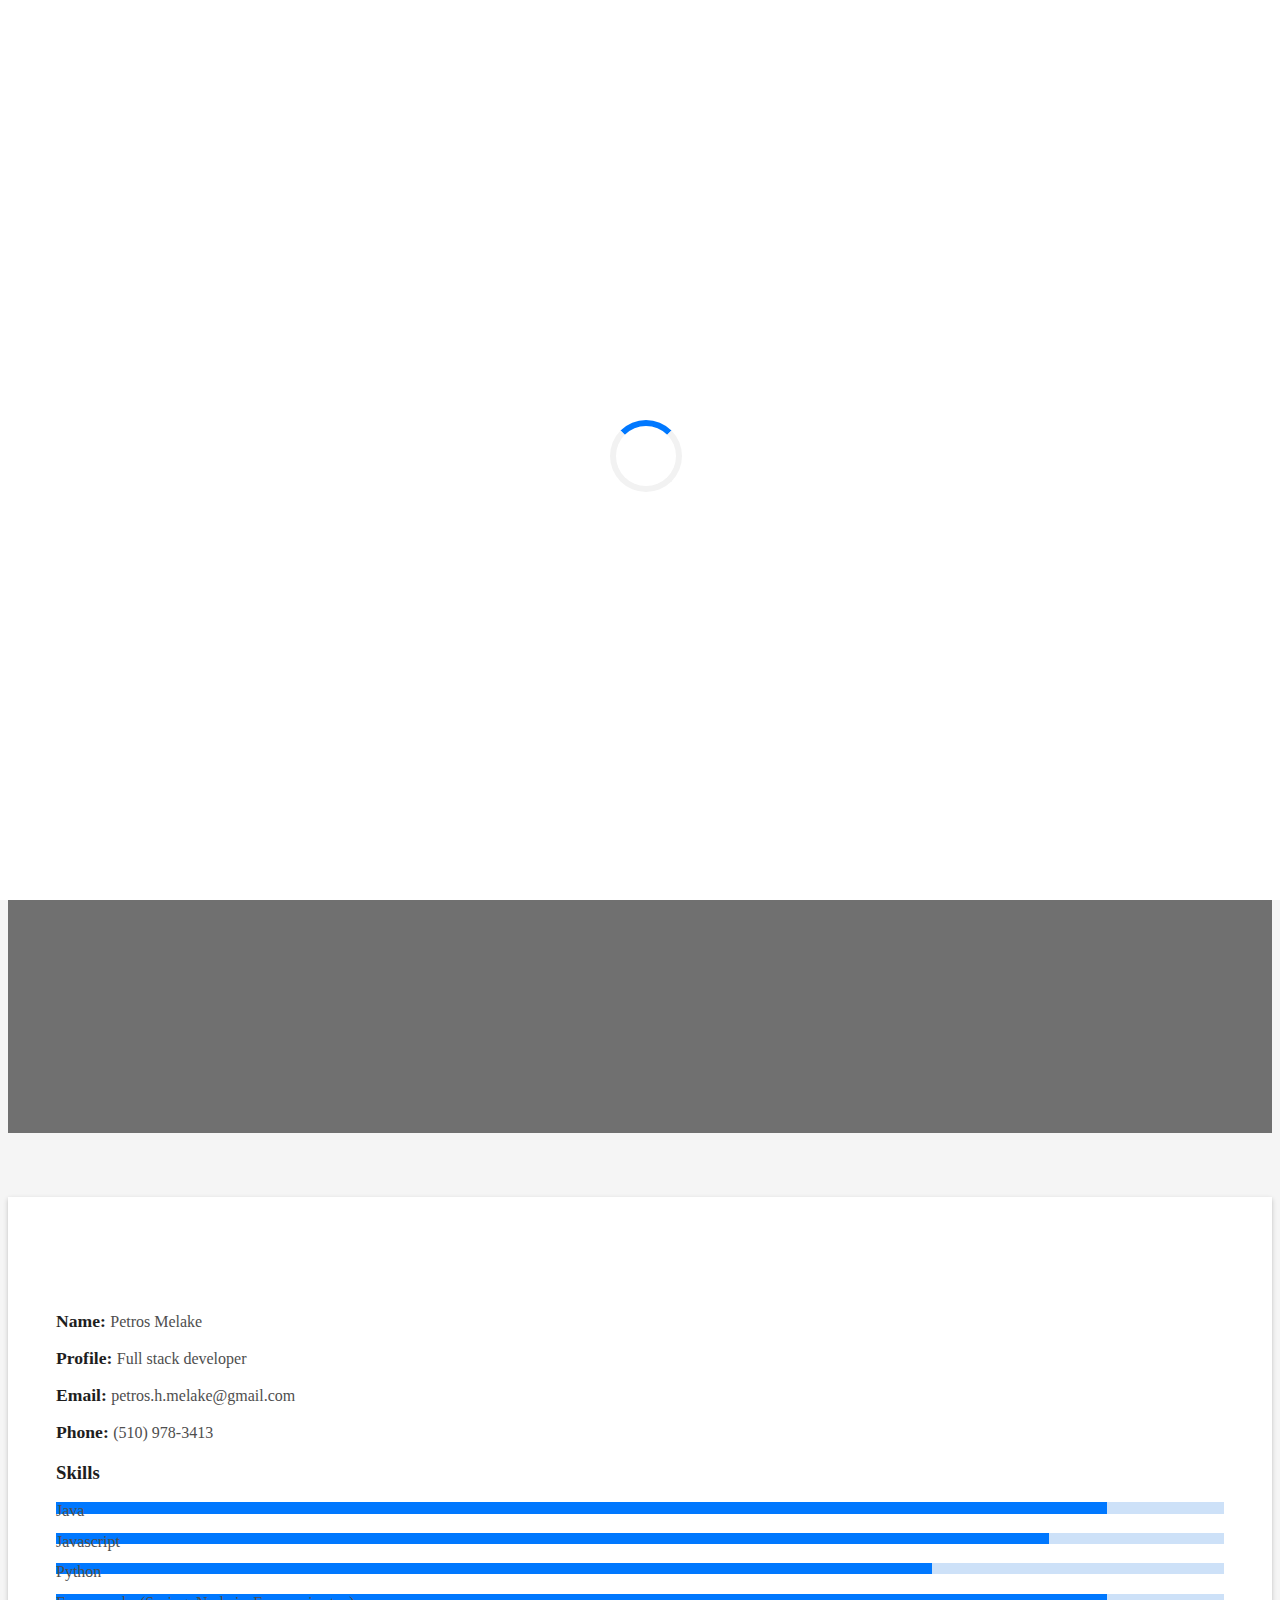
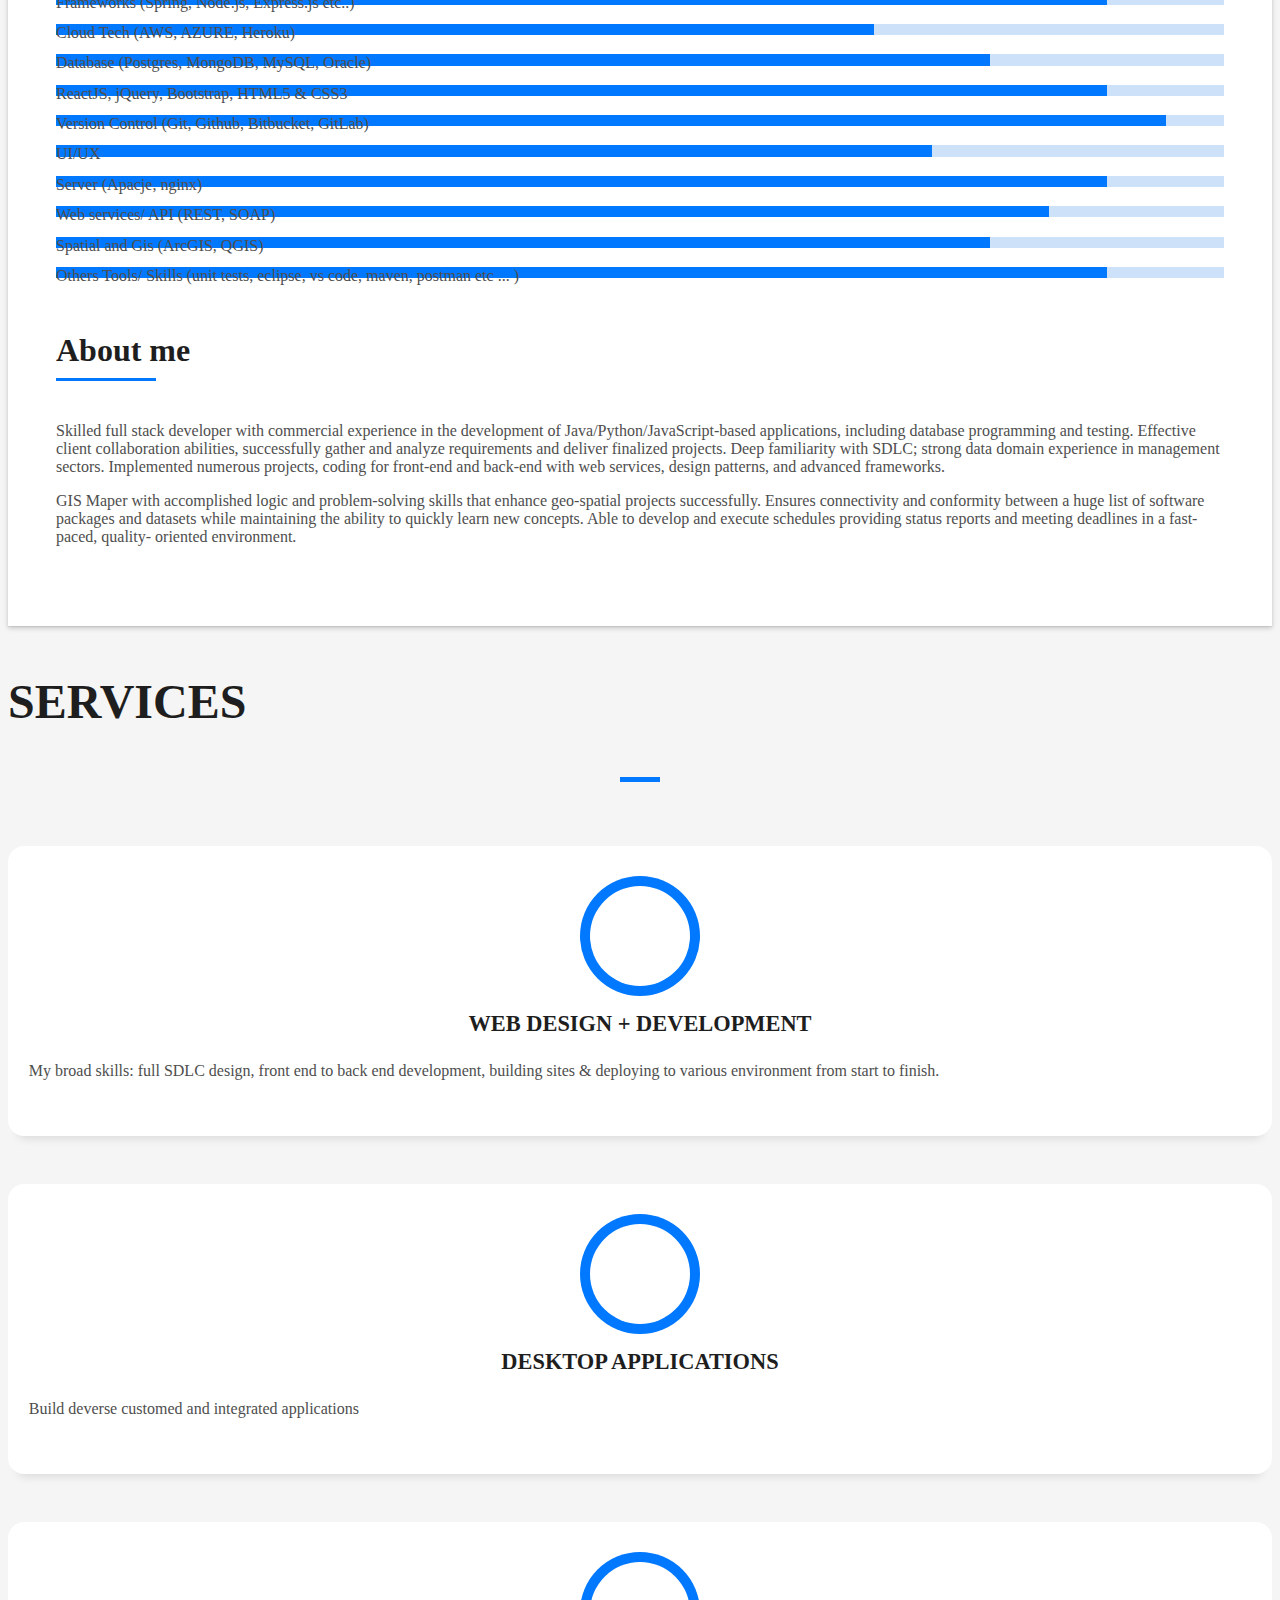
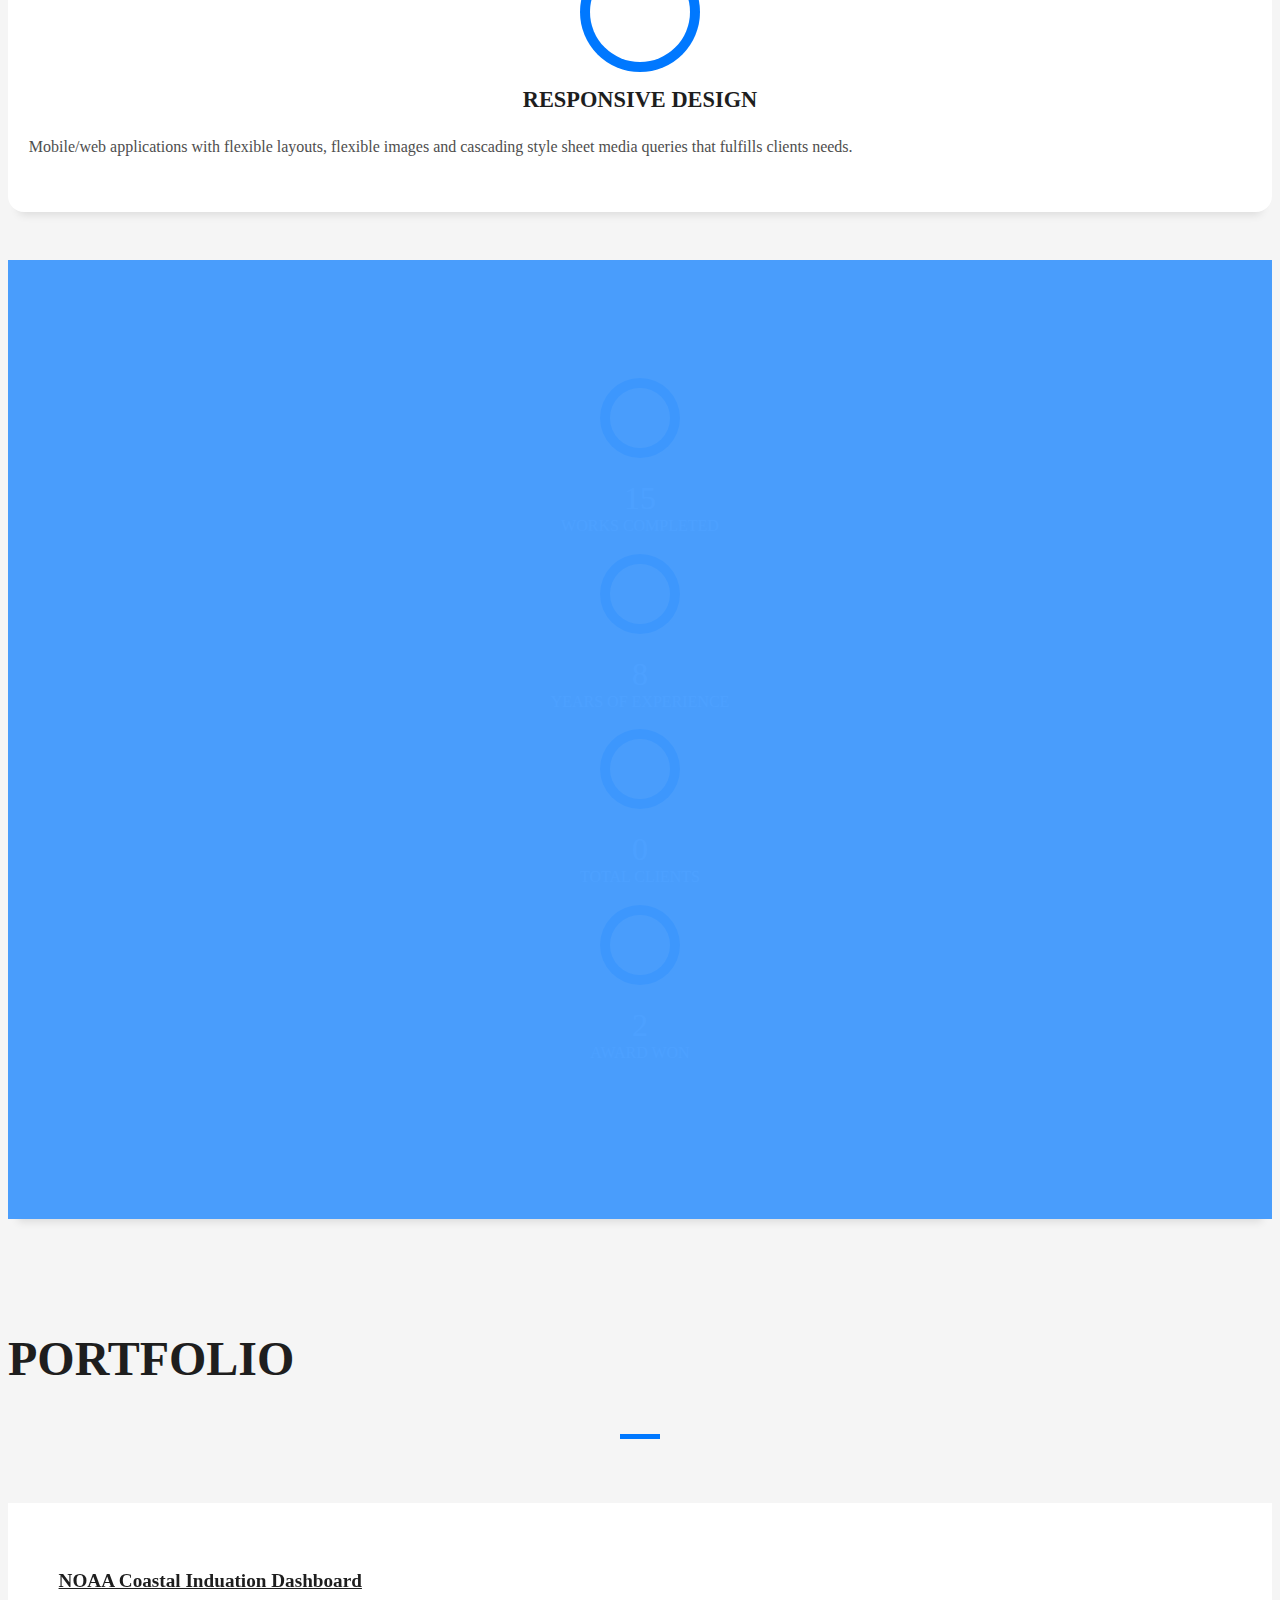
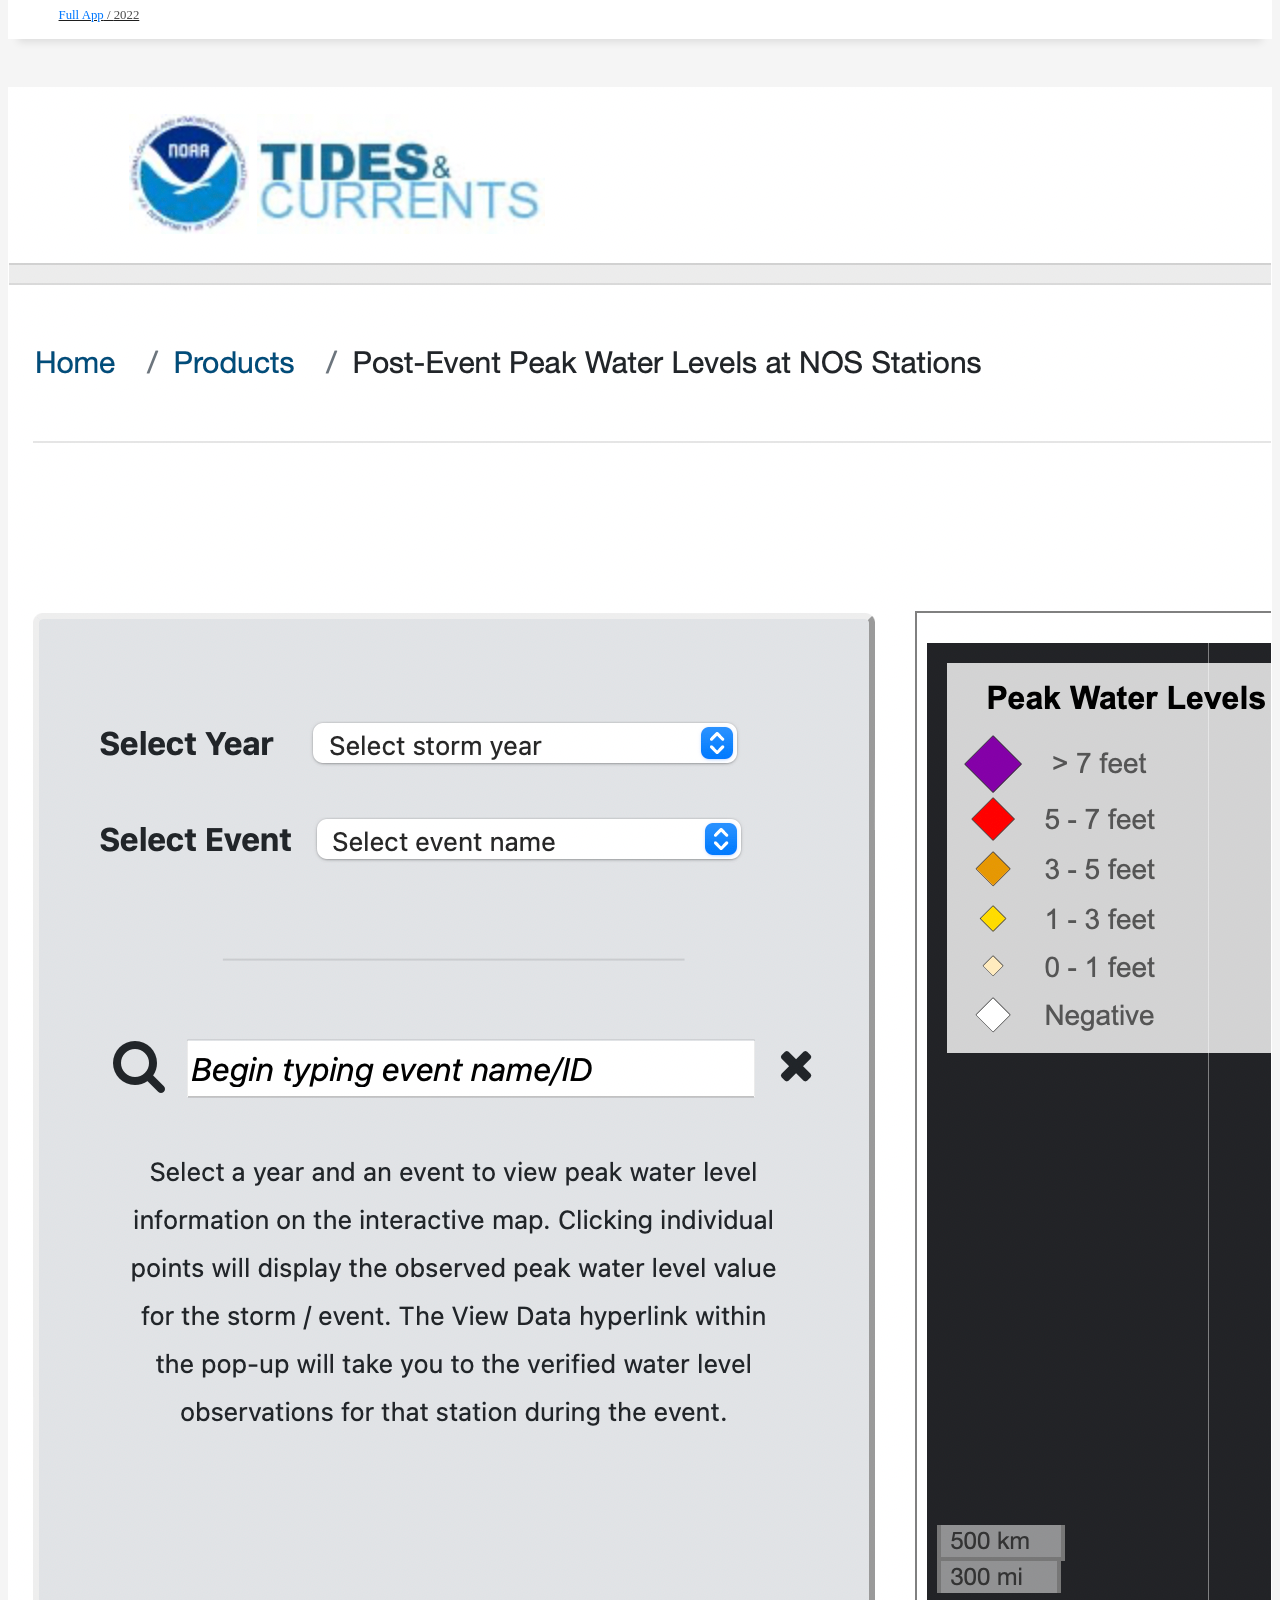
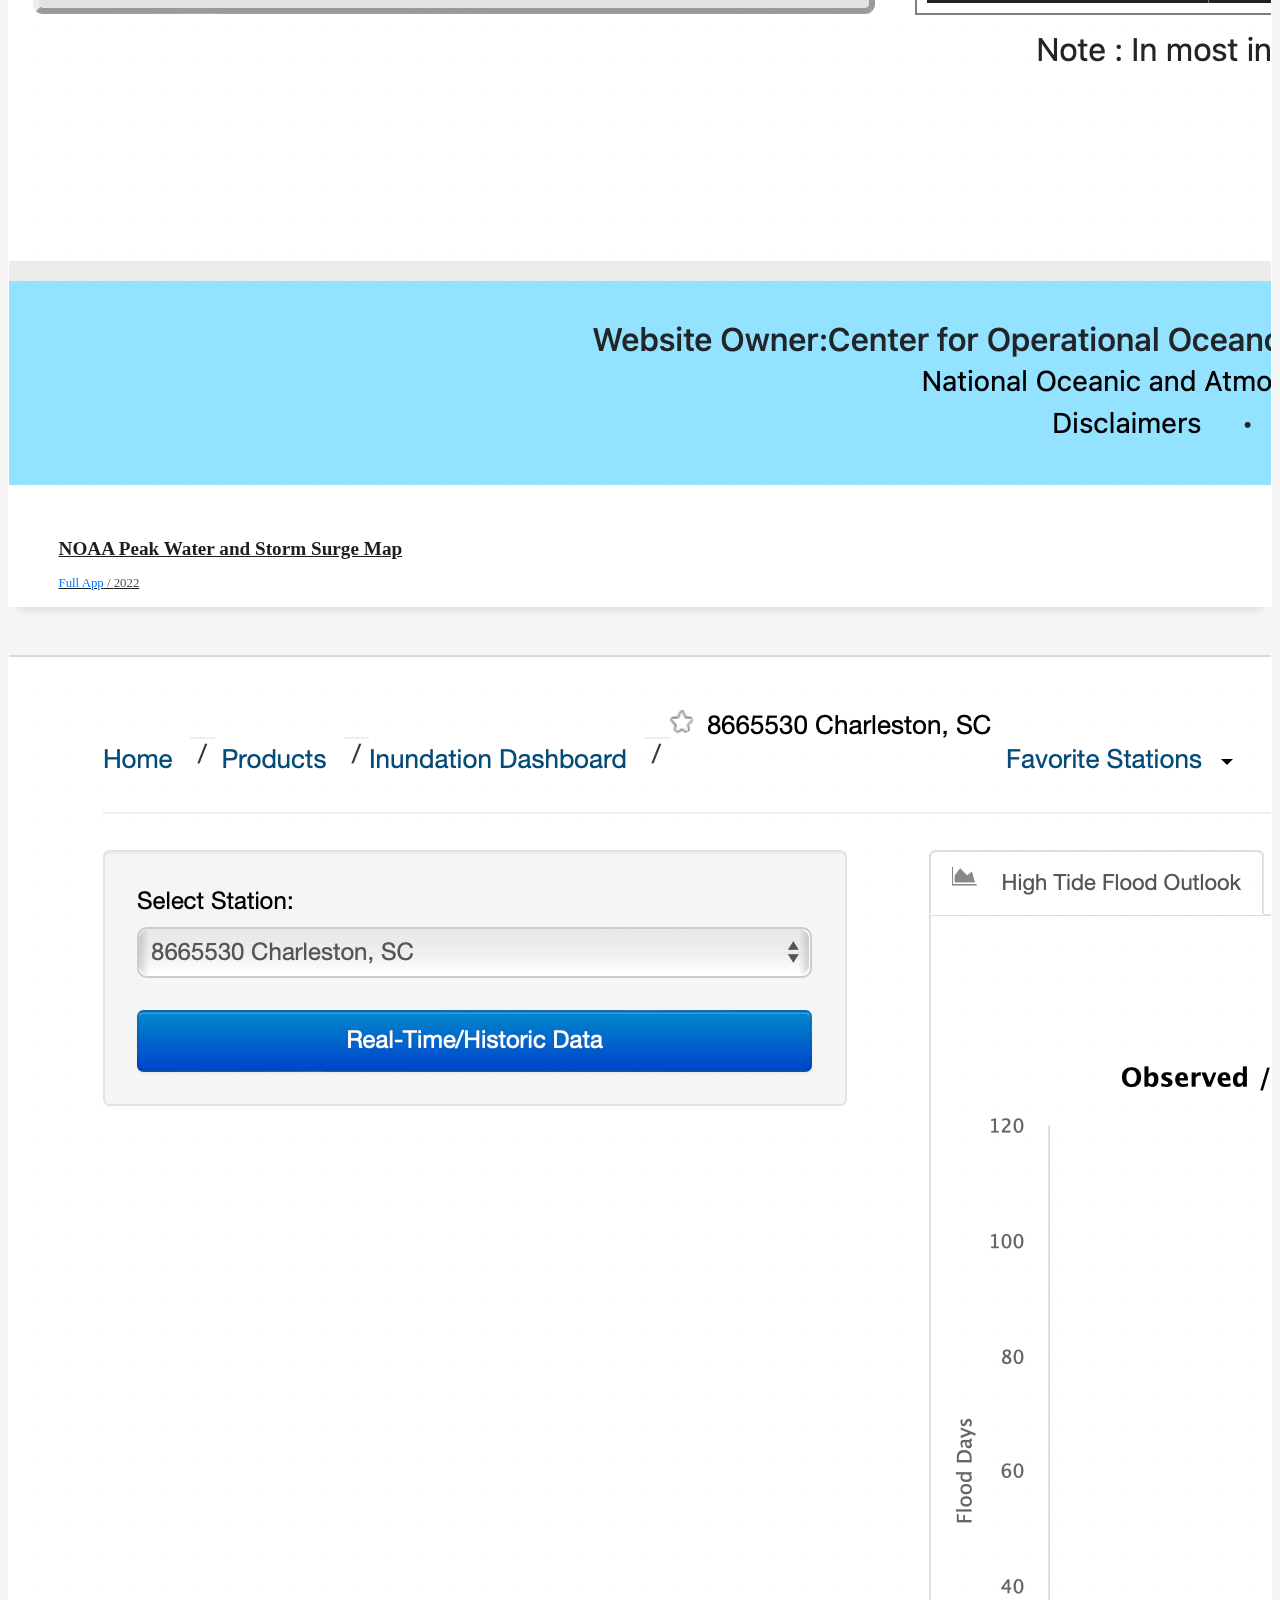
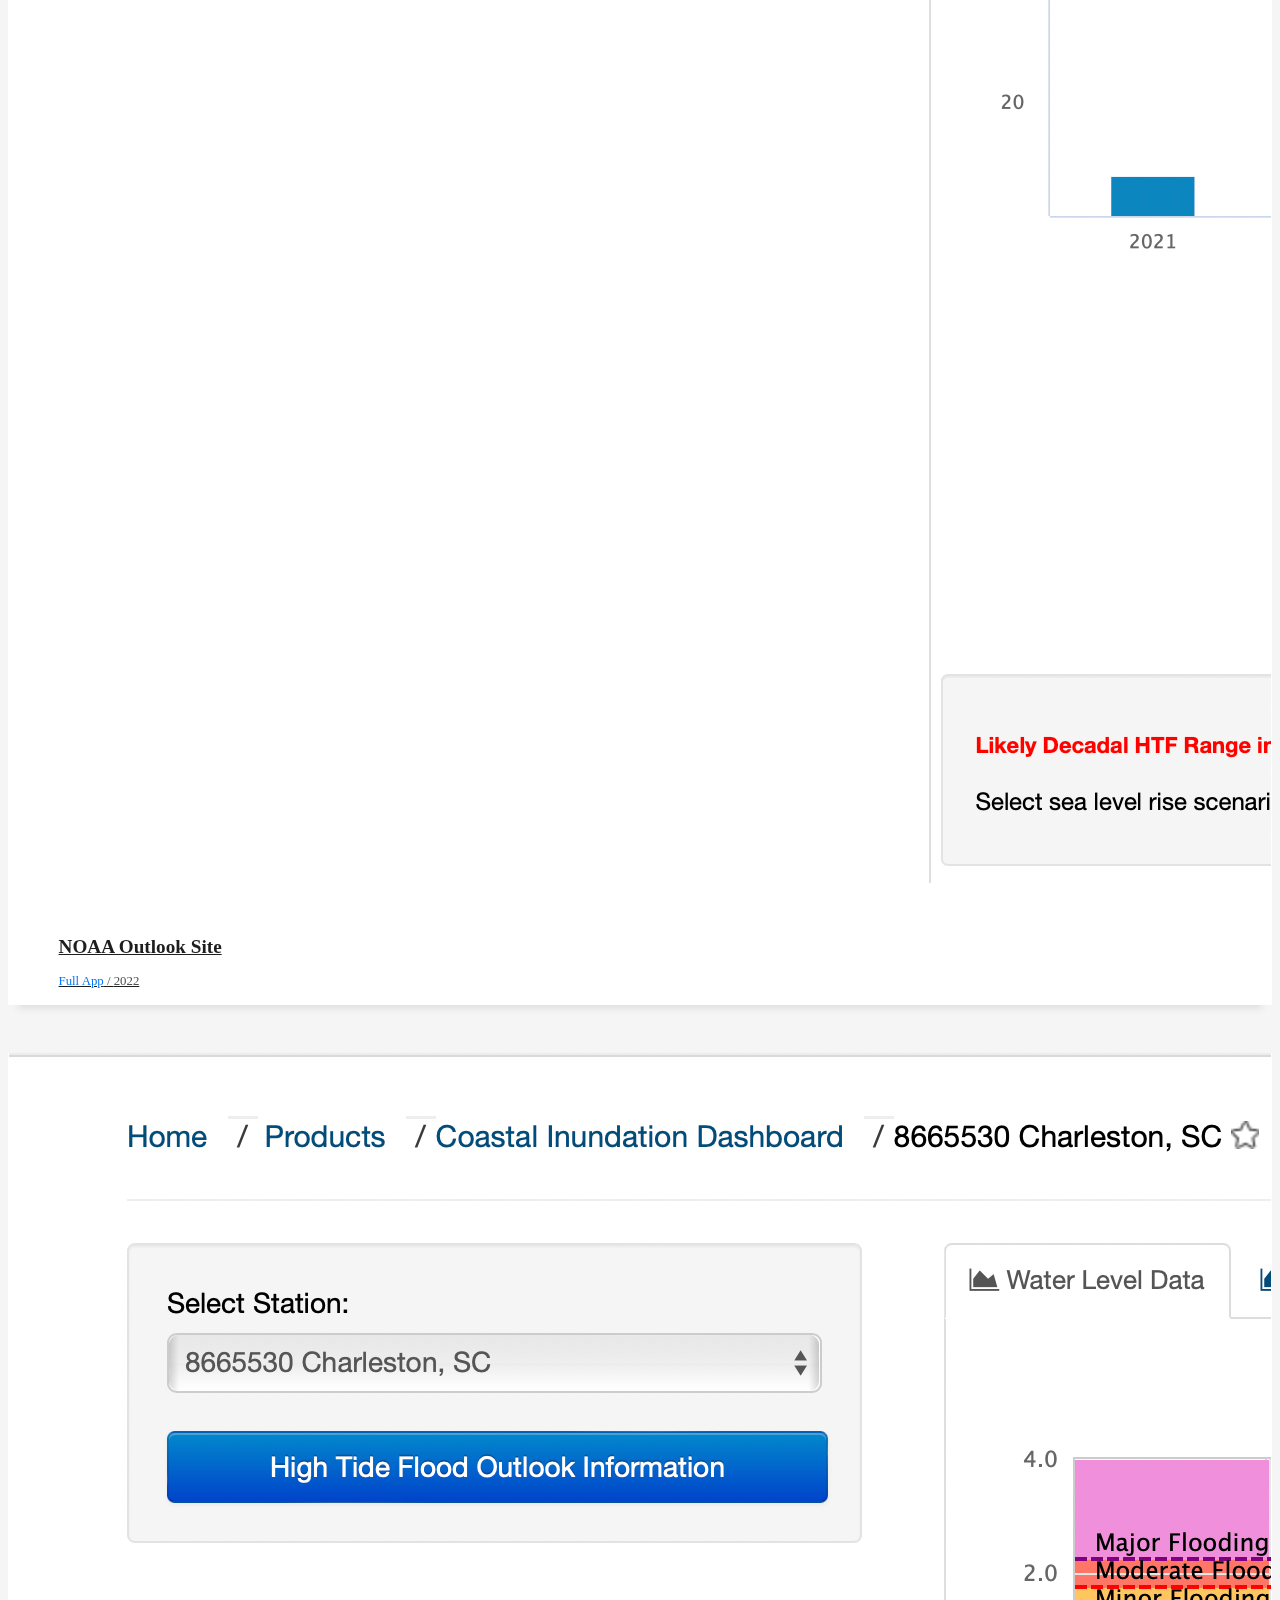
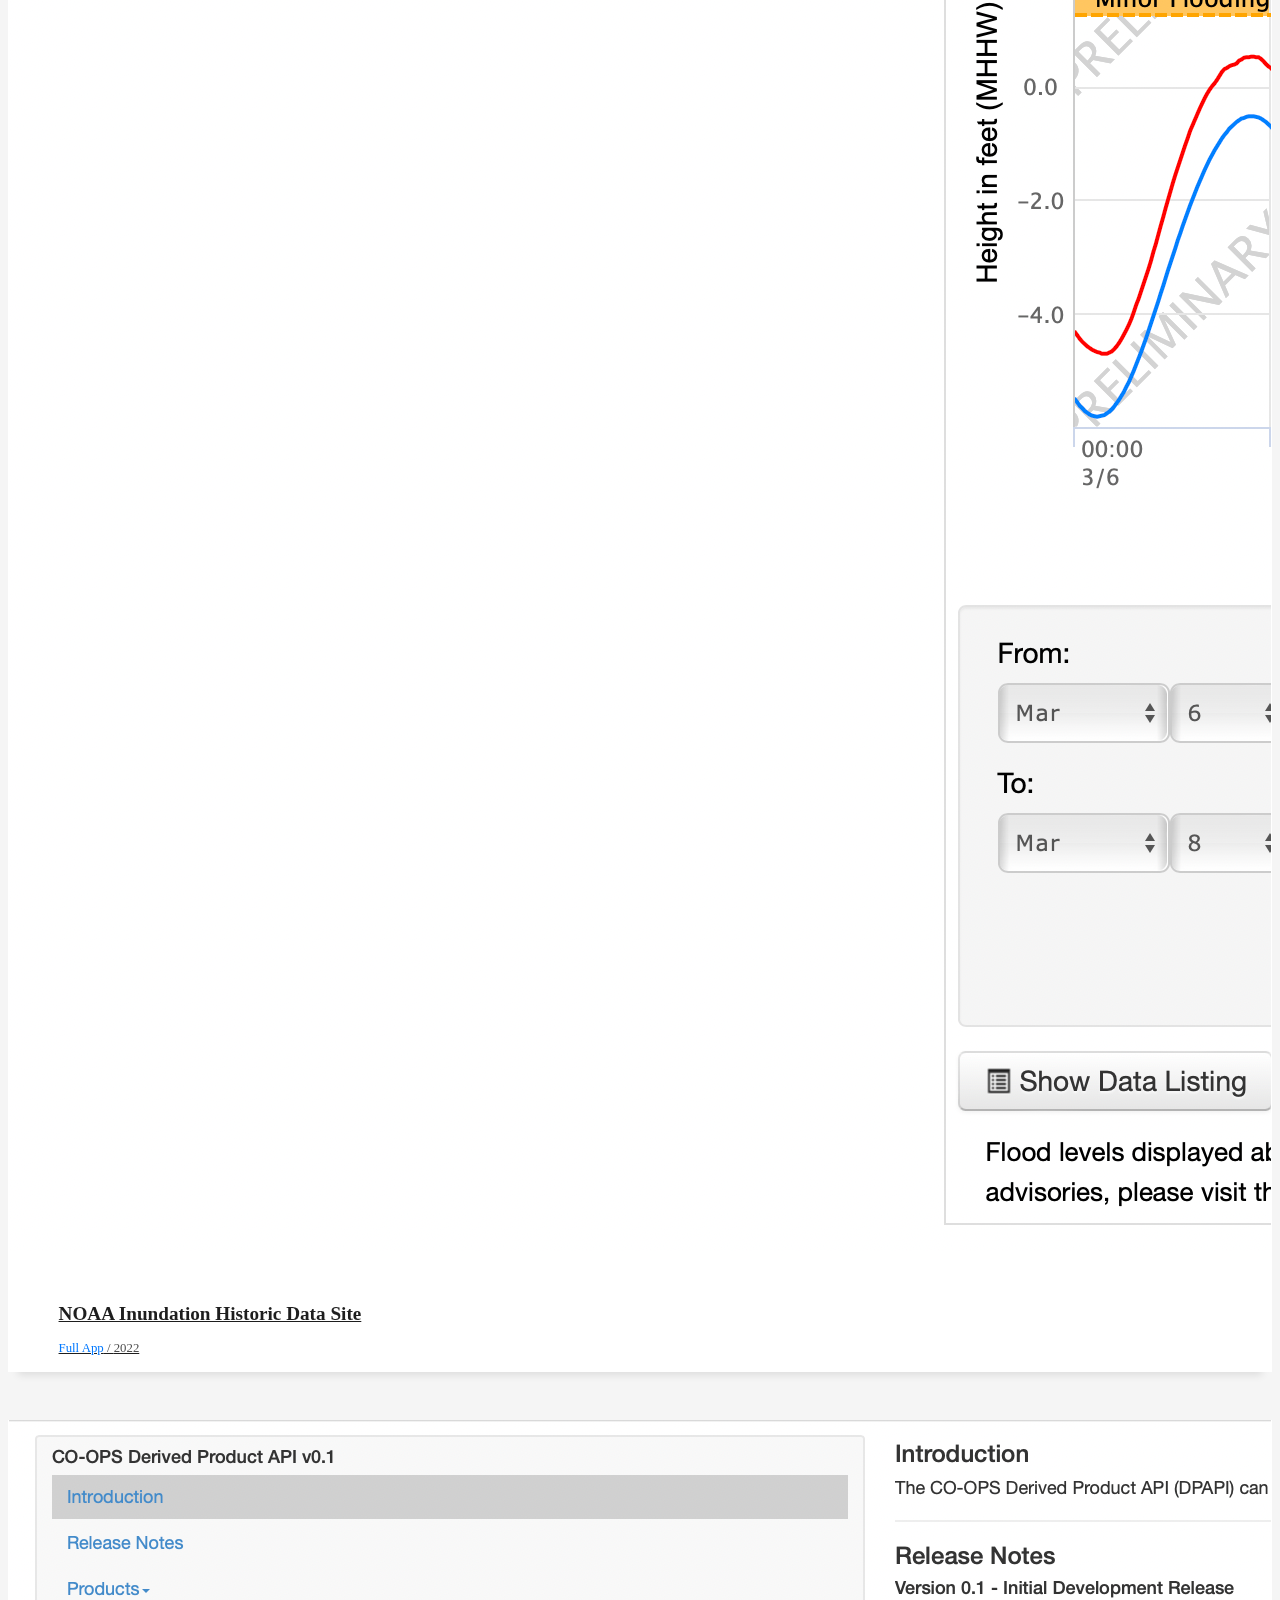
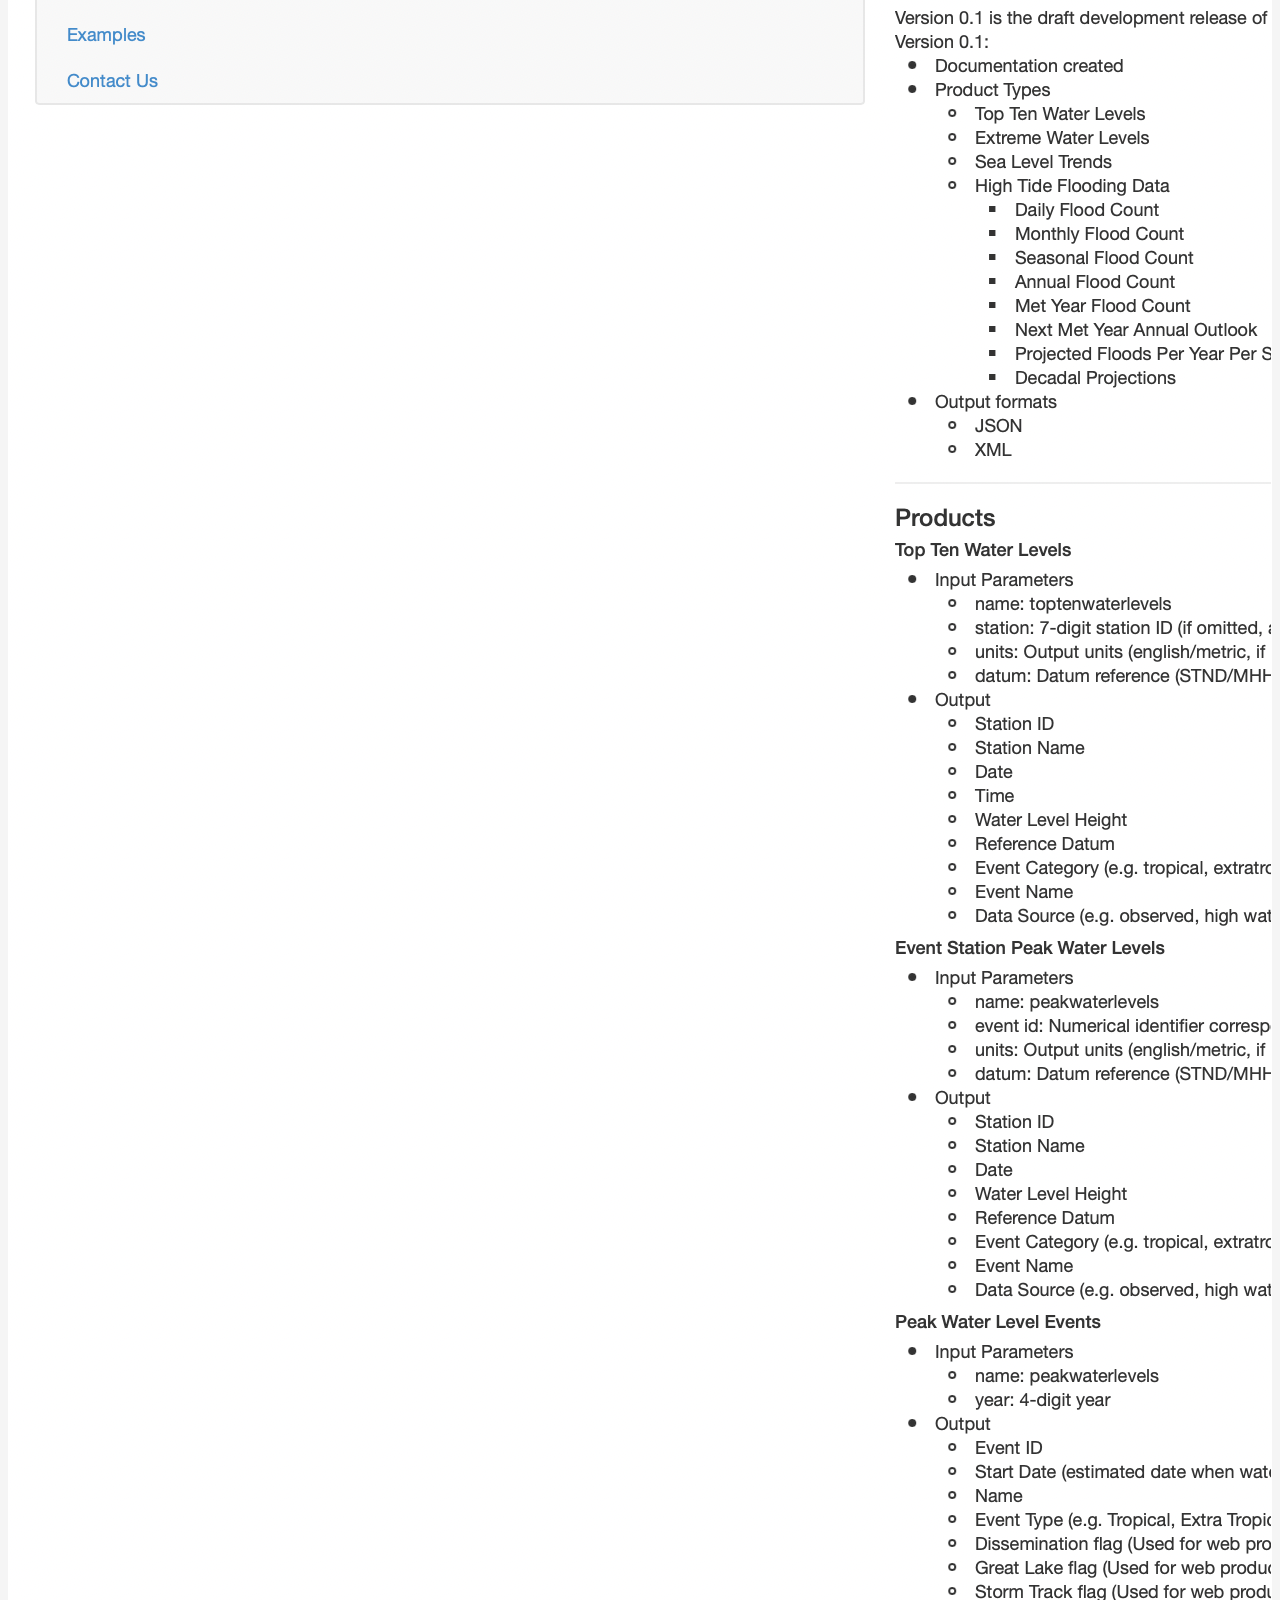
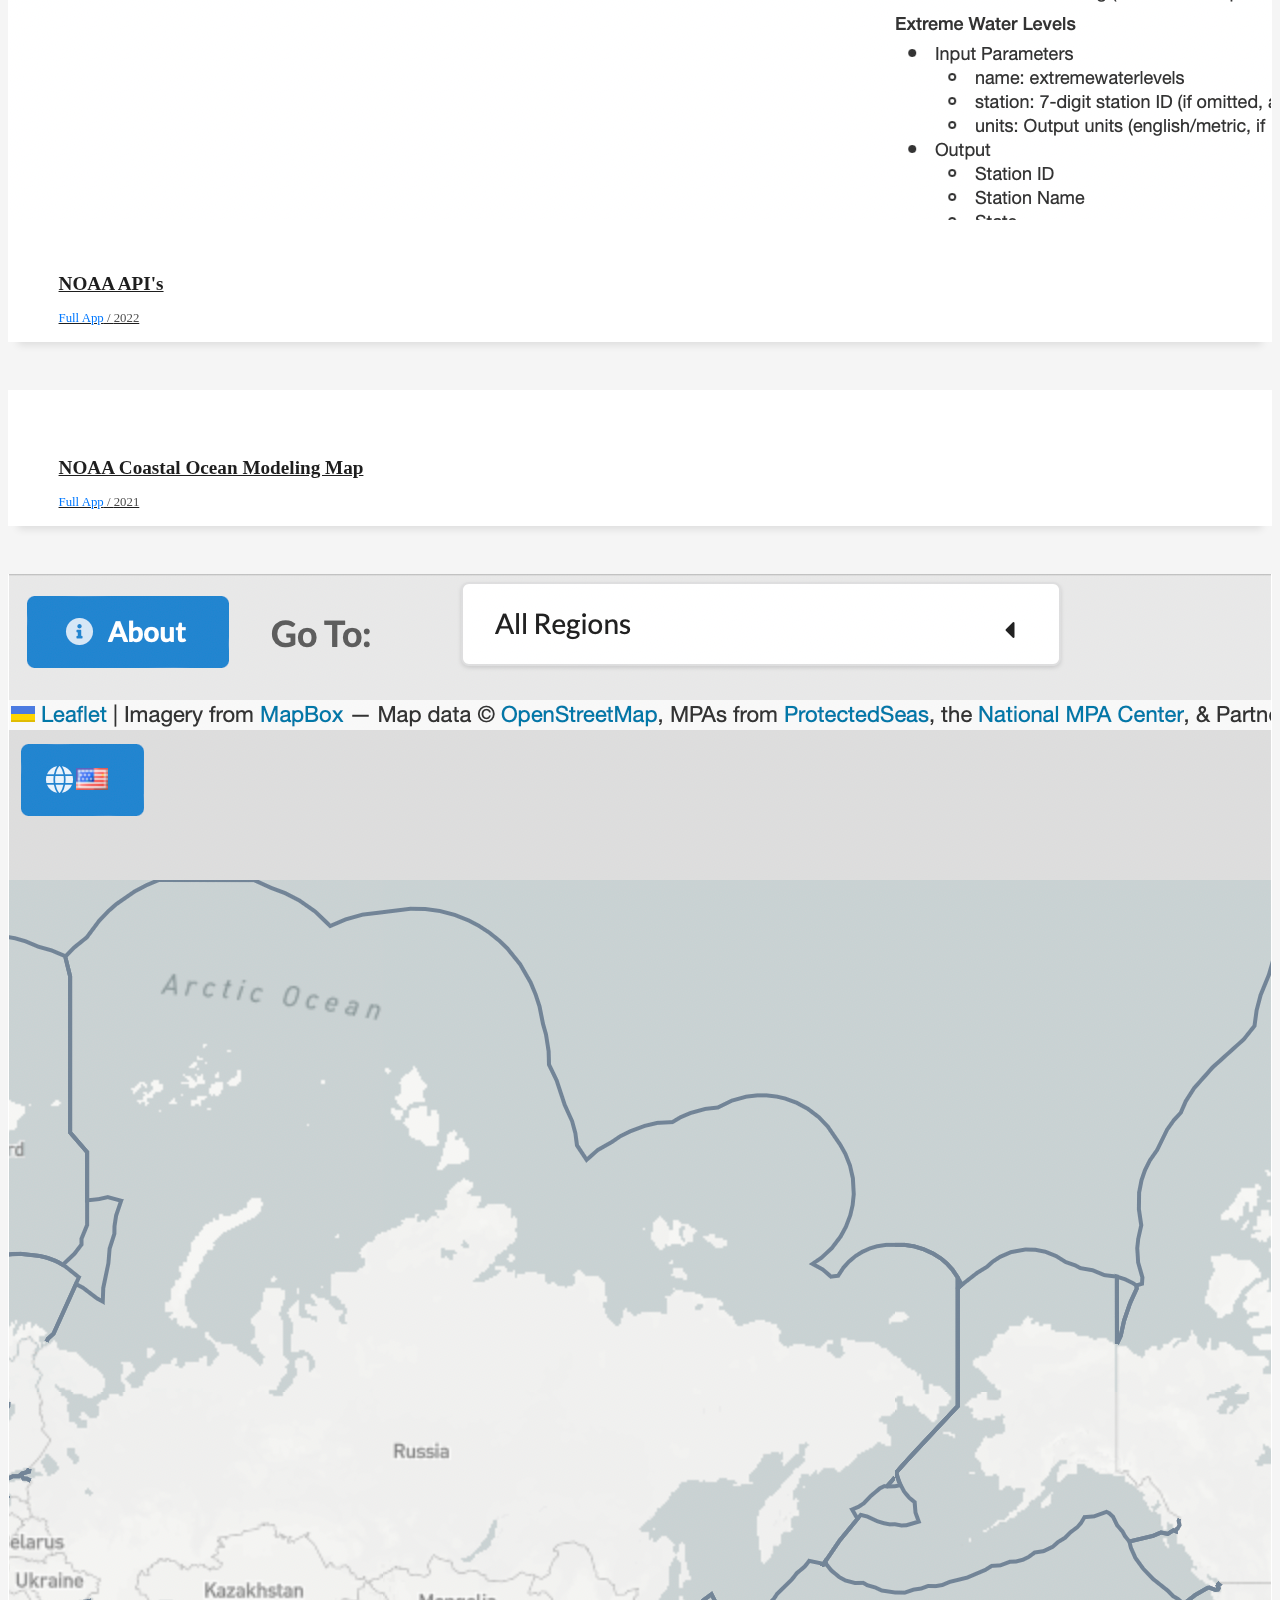
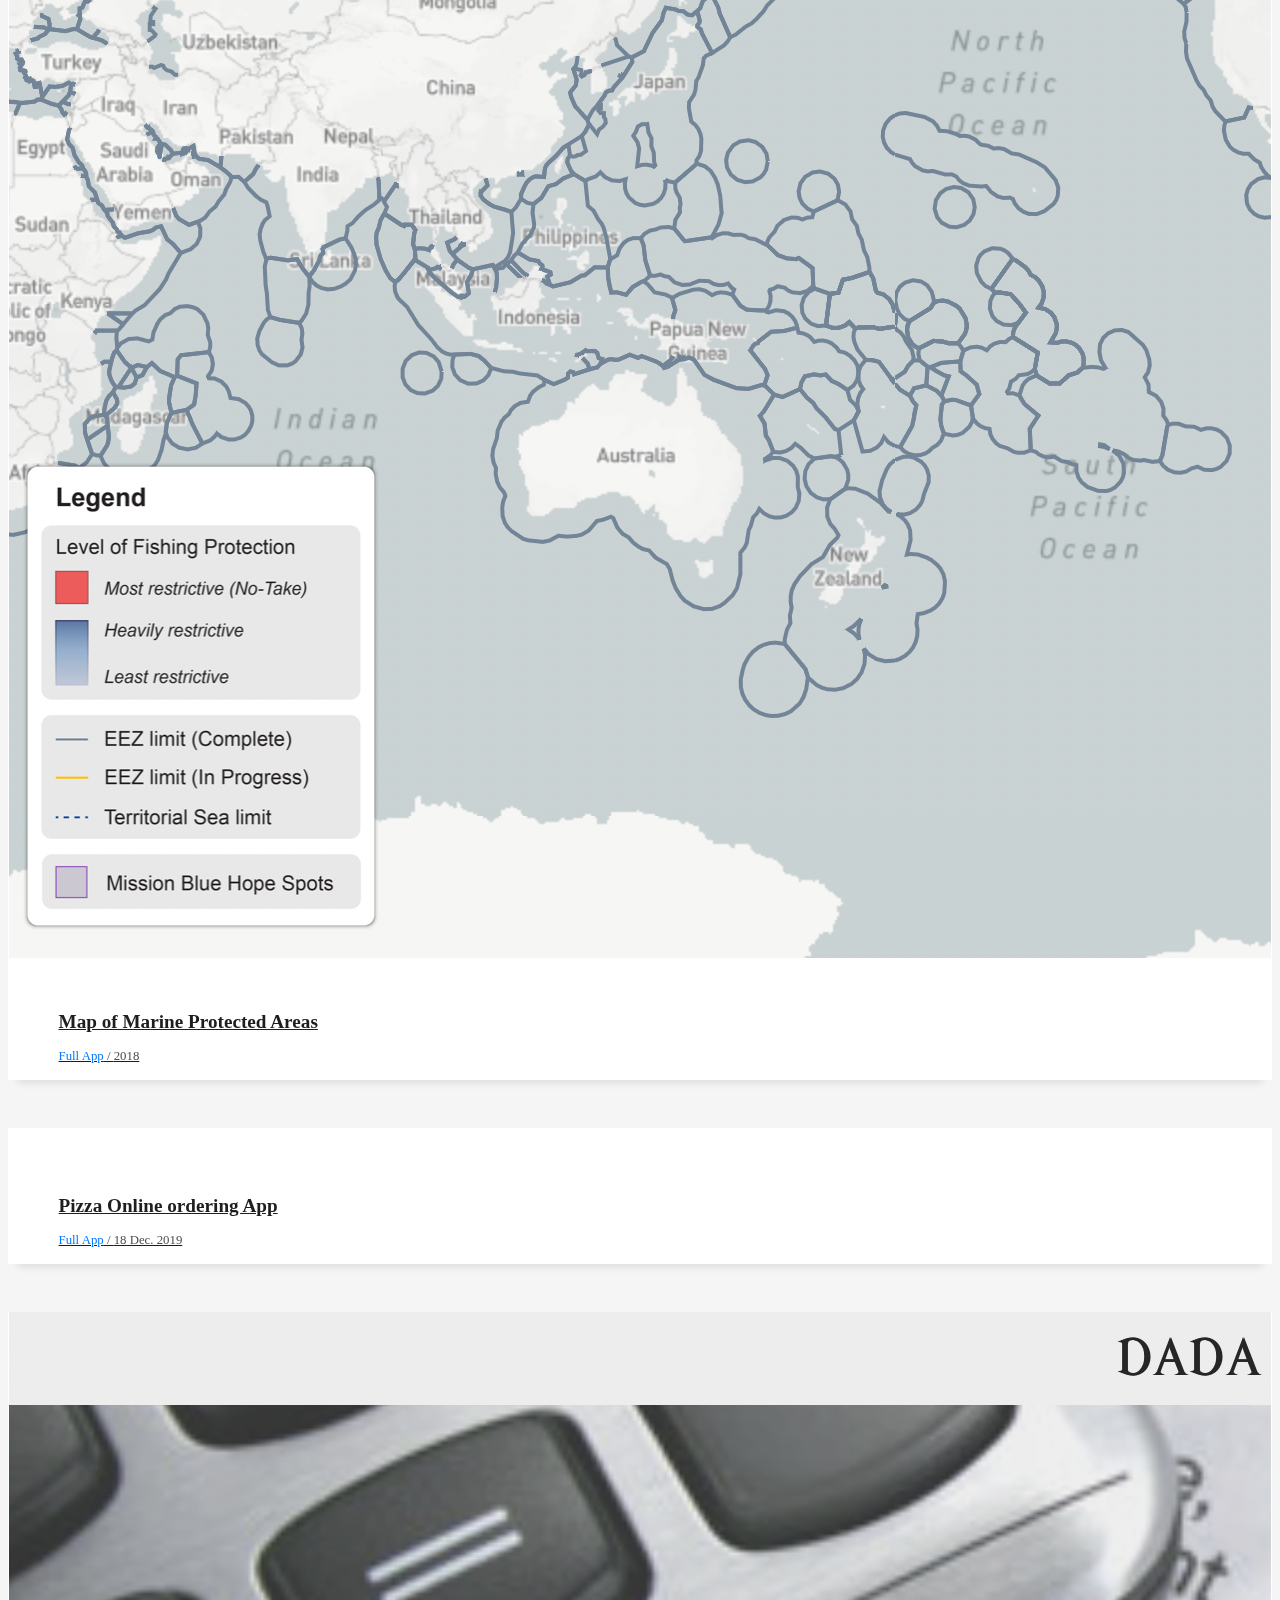
==== commit 3035bd26: "add more stack skills" ====
--- a/index.html
+++ b/index.html
@@ -134,22 +134,47 @@
                     </div>
                     <div class="progress">
                       <div class="progress-bar" role="progressbar" aria-valuenow="60" aria-valuemin="0" aria-valuemax="100" style="width: 70%;">
-                        Cloud Tech (AWS, AZURE)
+                        Cloud Tech (AWS, AZURE, Heroku)
                       </div>
                     </div>
                     <div class="progress">
                       <div class="progress-bar" role="progressbar" aria-valuenow="60" aria-valuemin="0" aria-valuemax="100" style="width: 80%;">
-                        Spatial and Gis 
+                        Database (Postgres, MongoDB, MySQL, Oracle)
+                      </div>
+                    </div>
+                    <div class="progress">
+                      <div class="progress-bar" role="progressbar" aria-valuenow="60" aria-valuemin="0" aria-valuemax="100" style="width: 90%;">
+                        ReactJS, jQuery, Bootstrap, HTML5 &amp; CSS3
+                      </div>
+                    </div>
+                    <div class="progress">
+                      <div class="progress-bar" role="progressbar" aria-valuenow="60" aria-valuemin="0" aria-valuemax="100" style="width: 95%;">
+                        Version Control (Git, Github, Bitbucket, GitLab)
+                      </div>
+                    </div>
+                    <div class="progress">
+                      <div class="progress-bar" role="progressbar" aria-valuenow="60" aria-valuemin="0" aria-valuemax="100" style="width: 75%;">
+                        UI/UX
+                      </div>
+                    </div>
+                    <div class="progress">
+                      <div class="progress-bar" role="progressbar" aria-valuenow="60" aria-valuemin="0" aria-valuemax="100" style="width: 90%;">
+                        Server (Apacje, nginx)
+                      </div>
+                    </div>
+                    <div class="progress">
+                      <div class="progress-bar" role="progressbar" aria-valuenow="60" aria-valuemin="0" aria-valuemax="100" style="width: 85%;">
+                        Web services/ API (REST, SOAP)
                       </div>
                     </div>
                     <div class="progress">
                       <div class="progress-bar" role="progressbar" aria-valuenow="60" aria-valuemin="0" aria-valuemax="100" style="width: 80%;">
-                        Database (MySQL, Postgres, MongoDB)
+                        Spatial and Gis (ArcGIS, QGIS)
                       </div>
                     </div>
                     <div class="progress">
                       <div class="progress-bar" role="progressbar" aria-valuenow="60" aria-valuemin="0" aria-valuemax="100" style="width: 90%;">
-                        HTML5 &amp; CSS3
+                        Others Tools/ Skills (unit tests, eclipse, vs code, maven, postman etc ... )
                       </div>
                     </div>
                   </div>
